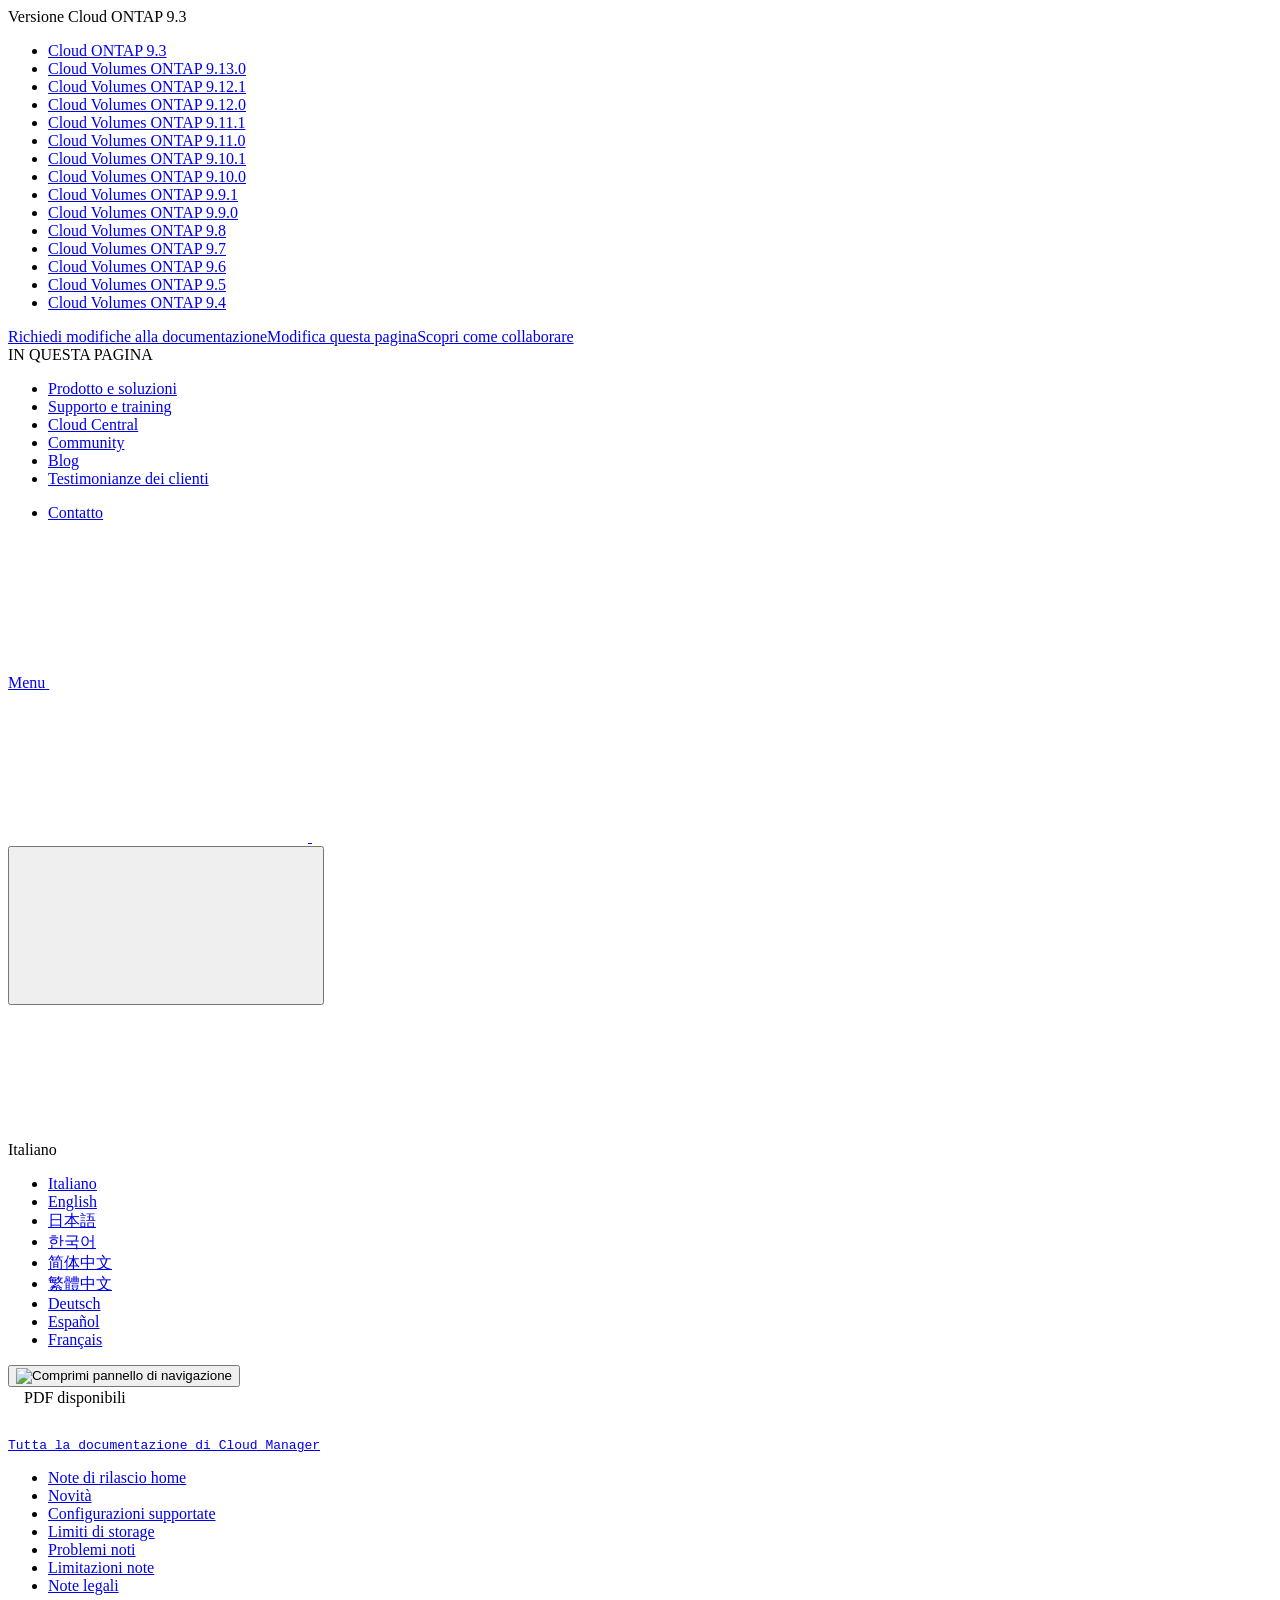
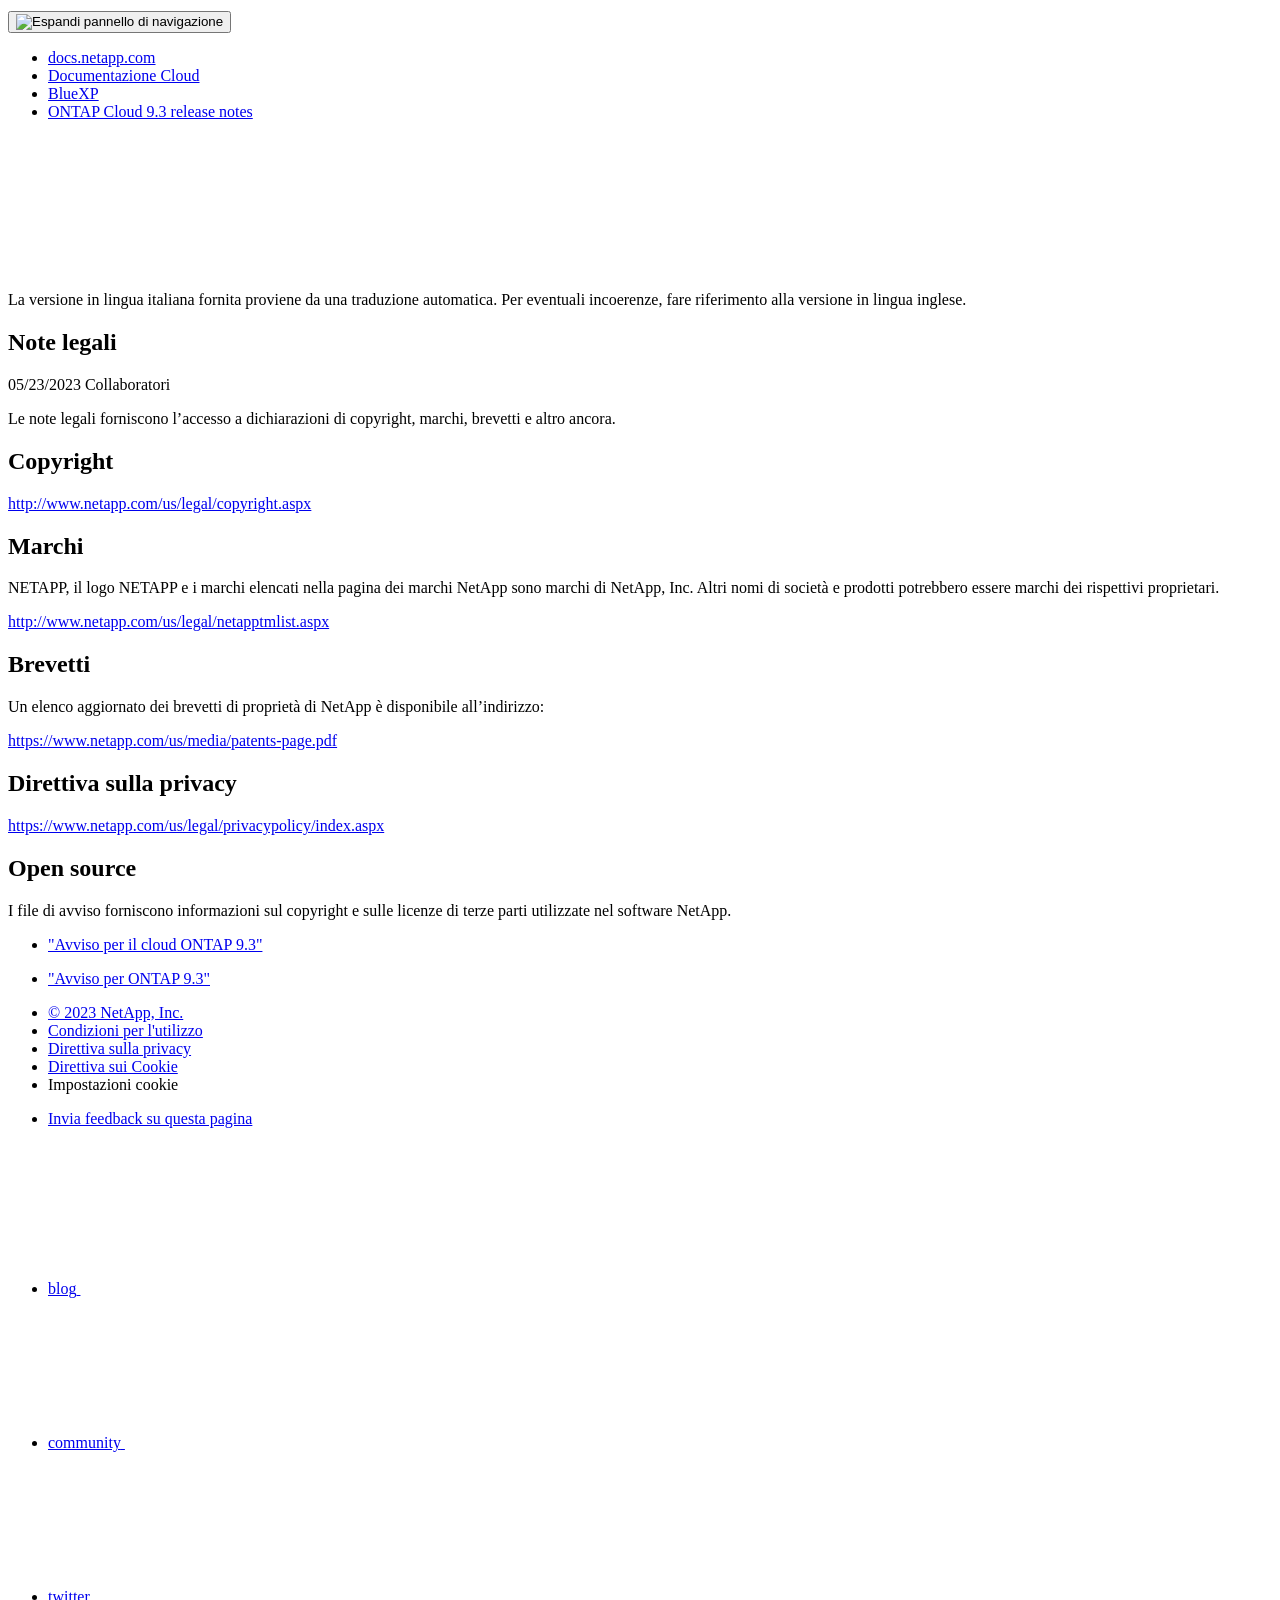
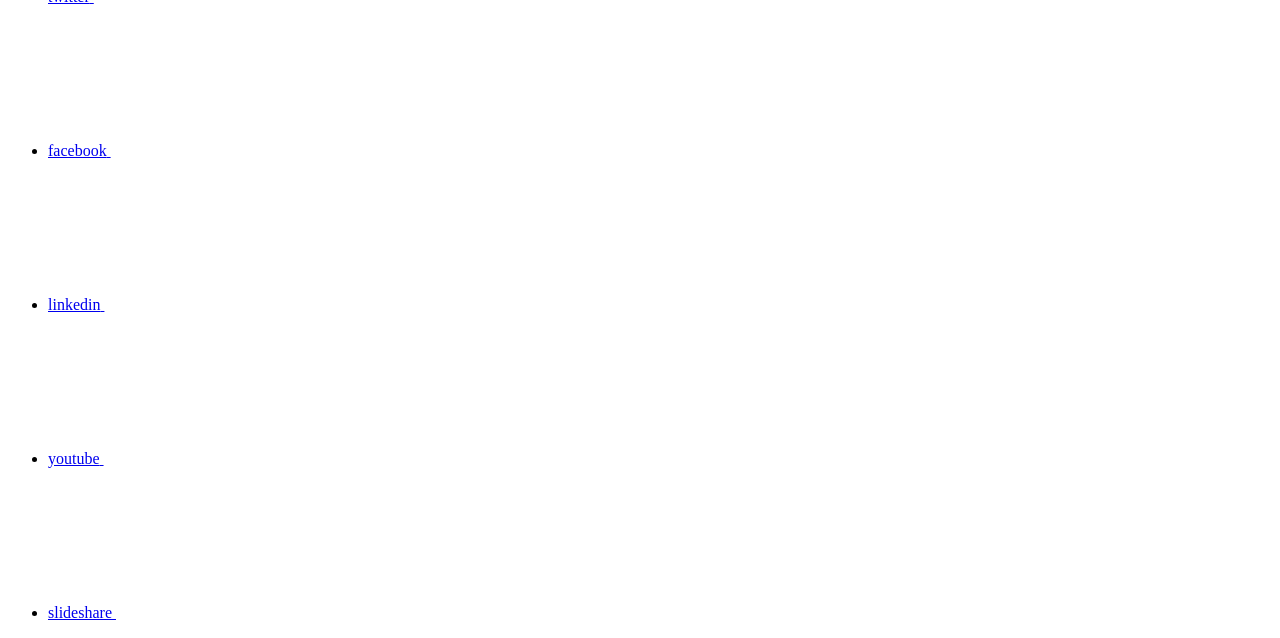
==== legal-notices.html @ 219b4a8a "Deploying to gh-pages from  @ 278ab18e2bf2526069e6a1fc7deebfe2a1d6453e 🚀" ====
<!DOCTYPE html>
<html lang="it">
  <head class="at-element-marker">
  <title>Note legali | NetApp Documentation</title>
  <meta charset="utf-8">
  <meta http-equiv="x-ua-compatible" content="ie=edge,chrome=1">
  <meta http-equiv="language" content="en">
  <meta name="viewport" content="width=device-width, initial-scale=1">
  <meta property="og:title" content="Note legali | NetApp Documentation" />
	<meta property="og:type" content="website" />
	<meta property="og:url" content="https://docs.netapp.com/it-it/cloud-volumes-ontap-93-relnotes/legal-notices.html" />
	<meta property="og:description" content="Le note legali forniscono l"accesso a dichiarazioni di copyright, marchi, brevetti e altro ancora." />
  <meta property="og:image" content="https://docs.netapp.com/it-it/cloud-volumes-ontap-93-relnotes/images/logo-tophat-social.png" />
  <meta property="og:image:alt" content="NetApp Logo" />
  <meta name="format-detection" content="telephone=no">
  <meta http-equiv="Content-Type" content="text/html; charset=utf-8">
  <meta http-equiv="encoding" content="utf-8">
  <meta http-equiv="nss-type" content="Product Documentation"/>
  <meta http-equiv="nss-subtype" content="User Guide"/><meta name="description" content="Le note legali forniscono l"accesso a dichiarazioni di copyright, marchi, brevetti e altro ancora.">
  <meta name="keywords" content=" copyrights, notice, trademarks, patents, privacy, open source"><!-- Icons -->
  <link rel="icon" href="/it-it/cloud-volumes-ontap-93-relnotes/images/favicon.ico" type="image/x-icon">

  <!-- RSS Feed --><link rel="alternate" type="application/rss+xml" title="NetApp Documentation" href="/it-it/cloud-volumes-ontap-93-relnotes/feed.xml"><!-- CSS Definitions: NetApp CSS should be defined after generic css -->

  <!-- Elastic Search -->
  <link rel="stylesheet" href="//cdn.jsdelivr.net/searchkit/0.10.0/theme.css">

  <!-- Combined CSS -->
  <link rel="stylesheet" type="text/css" href="/it-it/cloud-volumes-ontap-93-relnotes/css/netappdocs.css">

  
  <link rel="stylesheet" href="/it-it/cloud-volumes-ontap-93-relnotes/css/landing-page.css" type="text/css">
  <link rel="stylesheet" href="/it-it/cloud-volumes-ontap-93-relnotes/css/tabbed-blocks.css" type="text/css">
  <!-- Canonical url -->
  <link rel="canonical" href="https://docs.netapp.com/it-it/cloud-volumes-ontap-93-relnotes/legal-notices.html" />
  <link rel="alternate" hreflang="x-default" href="https://docs.netapp.com/us-en/cloud-volumes-ontap-93-relnotes/legal-notices.html" />
  <link rel="alternate" hreflang="it" href="https://docs.netapp.com/it-it/cloud-volumes-ontap-93-relnotes/legal-notices.html" />
  <link rel="alternate" hreflang="en" href="https://docs.netapp.com/us-en/cloud-volumes-ontap-93-relnotes/legal-notices.html" />
  <link rel="alternate" hreflang="ja" href="https://docs.netapp.com/ja-jp/cloud-volumes-ontap-93-relnotes/legal-notices.html" />
  <link rel="alternate" hreflang="ko" href="https://docs.netapp.com/ko-kr/cloud-volumes-ontap-93-relnotes/legal-notices.html" />
  <link rel="alternate" hreflang="zh-Hans" href="https://docs.netapp.com/zh-cn/cloud-volumes-ontap-93-relnotes/legal-notices.html" />
  <link rel="alternate" hreflang="zh-Hant" href="https://docs.netapp.com/zh-tw/cloud-volumes-ontap-93-relnotes/legal-notices.html" />
  <link rel="alternate" hreflang="de" href="https://docs.netapp.com/de-de/cloud-volumes-ontap-93-relnotes/legal-notices.html" />
  <link rel="alternate" hreflang="es" href="https://docs.netapp.com/es-es/cloud-volumes-ontap-93-relnotes/legal-notices.html" />
  <link rel="alternate" hreflang="fr" href="https://docs.netapp.com/fr-fr/cloud-volumes-ontap-93-relnotes/legal-notices.html" />
  <link rel='stylesheet' href='/it-it/cloud-volumes-ontap-93-relnotes/css/na-feature.css' type='text/css'><!-- Top level site integrations --><script>
    function addAdobeLaunch(adobeId) {
      var head = document.getElementsByTagName('head')[0];
      var adobe = document.createElement("script");
      adobe.type = "text/plain";
      adobe.className = "optanon-category-C0002";
      adobe.src = "//assets.adobedtm.com/60287eadf1ee/c284da483c83/"+adobeId+".min.js";
      head.appendChild(adobe);
    }

    function addGoogleAnalytics(gtagId) {
      var google = document.createElement("script");
      google.type = "text/plain";
      google.className = "optanon-category-C0002";
      google.src = "https://www.googletagmanager.com/gtag/js?id="+gtagId;
      var head = document.getElementsByTagName('head')[0];
      head.appendChild(google);

      window.dataLayer = window.dataLayer || [];
      function gtag(){dataLayer.push(arguments);}
      gtag('js', new Date());
      gtag('config', gtagId);
    }

    function addConsent(consentId) {
      var head = document.getElementsByTagName('head')[0];
      var onetrustConsent = document.createElement("script");
      onetrustConsent.type = "text/javascript";
      onetrustConsent.src = "https://cdn.cookielaw.org/consent/"+consentId+"/OtAutoBlock.js";
      head.appendChild(onetrustConsent);

      var onetrustScript = document.createElement("script");
      onetrustScript.type = "text/javascript";
      onetrustScript.src = "https://cdn.cookielaw.org/scripttemplates/otSDKStub.js";
      onetrustScript.charset = "UTF-8";
      onetrustScript.dataset.documentLanguage = "true";
      onetrustScript.dataset.domainScript = consentId;
      head.appendChild(onetrustScript);
    }addConsent("72570c5c-fe30-465f-b0e0-b77f7fb4ae34");
    addAdobeLaunch("launch-e9ff3acac59f");
    addGoogleAnalytics("UA-81697994-3");function OptanonWrapper() { }
  </script>
  <script src="https://cdnjs.cloudflare.com/ajax/libs/jquery/2.1.4/jquery.min.js"></script>
  <script src="https://cdnjs.cloudflare.com/ajax/libs/jquery-cookie/1.4.1/jquery.cookie.min.js"></script>

  <!-- Used for Product Family Page Sidebar Visibility --><!-- Used to import Promise for IE. Required for SearchKit -->
  <script src="https://cdnjs.cloudflare.com/ajax/libs/bluebird/3.3.5/bluebird.min.js"></script><script src='/it-it/cloud-volumes-ontap-93-relnotes/js/na-search.js'></script><script src='/it-it/cloud-volumes-ontap-93-relnotes/js/na-pagenav.js'></script><script src='/it-it/cloud-volumes-ontap-93-relnotes/js/na-utility.js'></script>
 <!--  
  <link rel='stylesheet' href='/it-it/cloud-volumes-ontap-93-relnotes/css/prism.css' type='text/css'>
  <link rel='stylesheet' href='/it-it/cloud-volumes-ontap-93-relnotes/css/prism-netapp.css' type='text/css'>
 -->

  <!-- <script src='/it-it/cloud-volumes-ontap-93-relnotes/js/na-utility.js'></script> -->
  <script src='/it-it/cloud-volumes-ontap-93-relnotes/js/clouddocs.js'></script>
  <script src='/it-it/cloud-volumes-ontap-93-relnotes/js/jquery.navgoco.min.js'></script>
  <script src="https://maxcdn.bootstrapcdn.com/bootstrap/3.3.7/js/bootstrap.min.js" integrity="sha384-Tc5IQib027qvyjSMfHjOMaLkfuWVxZxUPnCJA7l2mCWNIpG9mGCD8wGNIcPD7Txa" crossorigin="anonymous"></script>
  <!-- <script src='/it-it/cloud-volumes-ontap-93-relnotes/js/toc.js'></script> -->
  <!-- <script src='/it-it/cloud-volumes-ontap-93-relnotes/js/customscripts.js'></script> --><script>
      $(document).ready(function() {
          
          var collapseOnInit = true;
          

          var navSettings = {
              "caretHtml": '',
              "accordion": collapseOnInit,
              "openClass": 'active', // open
              "save": false, // leave false or nav highlighting doesn't work right
              "cookie": {
                  "name": 'navgoco',
                  "expires": false,
                  "path": '/'
              },
              "slide": {
                  "duration": 400,
                  "easing": 'swing'
              }
          };

          // Initialize navgoco with default options
          $("#mysidebar").navgoco(navSettings);
          

          $("#collapseAll").click(function(e) {
              e.preventDefault();
              $("#mysidebar").navgoco('toggle', false);
          });

          $("#expandAll").click(function(e) {
              e.preventDefault();
              $("#mysidebar").navgoco('toggle', true);
          });

          $(".sidebar-nav-container").on("scroll", function() {
            $.cookie("sidebarScroll", $(".sidebar-nav-container").scrollTop(), {
              path    : "/it-it/cloud-volumes-ontap-93-relnotes"  
            });
          });
          $(function() {
            if ($.cookie("sidebarScroll")) {
              $(".sidebar-nav-container").scrollTop($.cookie("sidebarScroll"));
            }
          });

      });

  </script>
  <script>
      $(document).ready(function() {
          $("#tg-sb-link").click(function() {
              $("#tg-sb-sidebar").toggle();
              $("#tg-sb-content").toggleClass('col-md-9');
              $("#tg-sb-content").toggleClass('col-md-12');
              $("#tg-sb-icon").toggleClass('fa-toggle-on');
              $("#tg-sb-icon").toggleClass('fa-toggle-off');
          });
      });
  </script>
  <script src='/it-it/cloud-volumes-ontap-93-relnotes/js/custom-dropdown.js'></script>
  <script src='/it-it/cloud-volumes-ontap-93-relnotes/js/FileSaver.min.js'></script>
  <script src='/it-it/cloud-volumes-ontap-93-relnotes/js/jszip-utils.min.js'></script>
  <script src='/it-it/cloud-volumes-ontap-93-relnotes/js/jszip.min.js'></script>
  <!-- <script src='/it-it/cloud-volumes-ontap-93-relnotes/js/pdf-ux.js'></script> -->
</head>


  <body class role="document" data-flavor="">
    <div id="page" class="n-off-canvas-menu">
      <div class="n-off-canvas-menu__menu"><!--TODO: Add offcanvas code --></div>
      <div class="n-off-canvas-menu__content-wrap">
        <header class="site-header" id="banner">
  
  <!-- Start Page Toolbar -->
  
  <div class="page-nav-toolbar"><div id="version-dropdown-new" class="custom-dropdown" >
  <div class="custom-dropdown-select unselected" title="Cloud ONTAP 9.3">
    <label>Versione</label>
    <span translate="no" class="notranslate">Cloud ONTAP 9.3</span>
    <img src="/it-it/cloud-volumes-ontap-93-relnotes/images/chevron_up.svg" alt="" class="custom-icon chevrondown invisible" />
    <img src="/it-it/cloud-volumes-ontap-93-relnotes/images/chevron_down.svg" alt="" class="custom-icon chevronup" />
  </div>

  <ul class="custom-dropdown-menu"><li>
      
      <a href="https://docs.netapp.com/it-it/cloud-volumes-ontap-93-relnotes/legal-notices.html" target="_self">
        <span translate="no" class="notranslate"><span>Cloud ONTAP</span><span class="version"> 9.3</span></span>
      </a>
                     
    </li>
    <li>
      
      <a href="https://docs.netapp.com/it-it/cloud-volumes-ontap-relnotes/legal-notices.html" target="_self">
        <span translate="no" class="notranslate"><span>Cloud Volumes ONTAP</span><span class="version"> 9.13.0</span></span>
      </a>
                     
    </li>
    <li>
      
      <a href="https://docs.netapp.com/it-it/cloud-volumes-ontap-9121-relnotes/legal-notices.html" target="_self">
        <span translate="no" class="notranslate"><span>Cloud Volumes ONTAP</span><span class="version"> 9.12.1</span></span>
      </a>
                     
    </li>
    <li>
      
      <a href="https://docs.netapp.com/it-it/cloud-volumes-ontap-9120-relnotes/legal-notices.html" target="_self">
        <span translate="no" class="notranslate"><span>Cloud Volumes ONTAP</span><span class="version"> 9.12.0</span></span>
      </a>
                     
    </li>
    <li>
      
      <a href="https://docs.netapp.com/it-it/cloud-volumes-ontap-9111-relnotes/legal-notices.html" target="_self">
        <span translate="no" class="notranslate"><span>Cloud Volumes ONTAP</span><span class="version"> 9.11.1</span></span>
      </a>
                     
    </li>
    <li>
      
      <a href="https://docs.netapp.com/it-it/cloud-volumes-ontap-9110-relnotes/legal-notices.html" target="_self">
        <span translate="no" class="notranslate"><span>Cloud Volumes ONTAP</span><span class="version"> 9.11.0</span></span>
      </a>
                     
    </li>
    <li>
      
      <a href="https://docs.netapp.com/it-it/cloud-volumes-ontap-9101-relnotes/legal-notices.html" target="_self">
        <span translate="no" class="notranslate"><span>Cloud Volumes ONTAP</span><span class="version"> 9.10.1</span></span>
      </a>
                     
    </li>
    <li>
      
      <a href="https://docs.netapp.com/it-it/cloud-volumes-ontap-9100-relnotes/legal-notices.html" target="_self">
        <span translate="no" class="notranslate"><span>Cloud Volumes ONTAP</span><span class="version"> 9.10.0</span></span>
      </a>
                     
    </li>
    <li>
      
      <a href="https://docs.netapp.com/it-it/cloud-volumes-ontap-991-relnotes/legal-notices.html" target="_self">
        <span translate="no" class="notranslate"><span>Cloud Volumes ONTAP</span><span class="version"> 9.9.1</span></span>
      </a>
                     
    </li>
    <li>
      
      <a href="https://docs.netapp.com/it-it/cloud-volumes-ontap-990-relnotes/legal-notices.html" target="_self">
        <span translate="no" class="notranslate"><span>Cloud Volumes ONTAP</span><span class="version"> 9.9.0</span></span>
      </a>
                     
    </li>
    <li>
      
      <a href="https://docs.netapp.com/it-it/cloud-volumes-ontap-98-relnotes/legal-notices.html" target="_self">
        <span translate="no" class="notranslate"><span>Cloud Volumes ONTAP</span><span class="version"> 9.8</span></span>
      </a>
                     
    </li>
    <li>
      
      <a href="https://docs.netapp.com/it-it/cloud-volumes-ontap-97-relnotes/legal-notices.html" target="_self">
        <span translate="no" class="notranslate"><span>Cloud Volumes ONTAP</span><span class="version"> 9.7</span></span>
      </a>
                     
    </li>
    <li>
      
      <a href="https://docs.netapp.com/it-it/cloud-volumes-ontap-96-relnotes/legal-notices.html" target="_self">
        <span translate="no" class="notranslate"><span>Cloud Volumes ONTAP</span><span class="version"> 9.6</span></span>
      </a>
                     
    </li>
    <li>
      
      <a href="https://docs.netapp.com/it-it/cloud-volumes-ontap-95-relnotes/legal-notices.html" target="_self">
        <span translate="no" class="notranslate"><span>Cloud Volumes ONTAP</span><span class="version"> 9.5</span></span>
      </a>
                     
    </li>
    <li>
      
      <a href="https://docs.netapp.com/it-it/cloud-volumes-ontap-94-relnotes/legal-notices.html" target="_self">
        <span translate="no" class="notranslate"><span>Cloud Volumes ONTAP</span><span class="version"> 9.4</span></span>
      </a>
                     
    </li>
    
  </ul>
</div><div class="page-nav-contribute"><a target="_blank" href="https://github.com/NetAppDocs/cloud-volumes-ontap-93-relnotes.it-it/issues/new?template=new-from-page.yml&page-url=https://docs.netapp.com/it-it/cloud-volumes-ontap-93-relnotes/legal-notices.html&page-title=Note legali" class="page-nav-contribute-link" role="button"><img src="/it-it/cloud-volumes-ontap-93-relnotes/images/discuss-sm.svg" alt="" class="github-icon" />Richiedi modifiche alla documentazione</a><a target="_blank" href="https://github.com/NetAppDocs/cloud-volumes-ontap-93-relnotes/blob/main/legal-notices.adoc" class="page-nav-contribute-link" role="button"><img src="/it-it/cloud-volumes-ontap-93-relnotes/images/edit-sm.svg" alt="" class="github-icon" />Modifica questa pagina</a><a target="_blank" href="https://docs.netapp.com/us-en/contribute/" class="page-nav-contribute-link"  ><img src="/it-it/cloud-volumes-ontap-93-relnotes/images/article-sm.svg" alt="" class="github-icon" />Scopri come collaborare</a></div>
    <div class="page-nav-container">
      <nav class="page-nav-fixed">
        <div class="page-nav-title">IN QUESTA PAGINA</div>
        <div class="page-nav-links">
          <ul class="page-nav-inner" id="page-menu"></ul>
        </div>
      </nav>
    </div>
  </div>
  
  
  <!-- Start top_hat -->
  <div class="n-top-hat">
    <div class="n-container">
      <div class="n-top-hat__cross-property-nav">
        <ul class="n-top-hat__list">
          <li class="n-top-hat__list-item">
            <a href="https://www.netapp.com/products-a-z/" class="n-top-hat__link">Prodotto e soluzioni</a>
          </li>
          <li class="n-top-hat__list-item">
            <a href="https://www.netapp.com/support-and-training/netapp-university/" class="n-top-hat__link">Supporto e training</a>
          </li>
          <li class="n-top-hat__list-item">
            <a href="https://cloud.netapp.com" class="n-top-hat__link">Cloud Central</a>
          </li>
          <li class="n-top-hat__list-item">
            <a href="https://community.netapp.com/" class="n-top-hat__link">Community</a>
          </li>
          <li class="n-top-hat__list-item">
            <a href="https://blog.netapp.com/" class="n-top-hat__link">Blog</a>
          </li>
          <li class="n-top-hat__list-item">
            <a href="https://customers.netapp.com/en/" class="n-top-hat__link">Testimonianze dei clienti</a>
          </li>
        </ul>
      </div>
      <div class="n-top-hat__utils">
        <ul class="n-top-hat__list">
          <li class="n-top-hat__list-item">
            <a href="https://www.netapp.com/company/contact-us/" target="_self" class="n-top-hat__link" data-ntap-ui="contact-us">Contatto</a>
          </li>
        </ul>
      </div>
    </div>
  </div>
  <!-- End top_hat -->

  <!-- Start property bar -->
  <style>
    .n-property-navigation-bar__menus--desktop-experience .n-menu--mega__default-content__heading span {
    color: #34B0FF;
    }
  </style>
  <div class="n-property-bar " data-ntap-ui="sticky-nav">
    <div class="n-property-bar__inner-wrap">
      <div class="n-property-bar__menu-toggle">
        <a href="#" class="n-property-bar__menu-toggle-link">
          <span class="n-property-bar__menu-toggle-text">Menu</span>
          <svg class="n-icon-bars n-property-bar__menu-toggle-icon" aria-labelledby="title">
            <title>bars</title>
            <use xlink:href="/it-it/cloud-volumes-ontap-93-relnotes/images/sprite.svg#bars"></use>
          </svg>
        </a>
      </div>
      <div class="n-property-bar__property-mark ">
        <a href="https://www.netapp.com" class="n-property-bar__property-link">
          <div class="n-property-bar__logo">
            <svg class="n-icon-netapp-mark n-icon-netapp-mark n-property-bar__netapp-mark-icon" aria-labelledby="title">
              <title>netapp-mark</title>
              <use xlink:href="/it-it/cloud-volumes-ontap-93-relnotes/images/sprite.svg#netapp-mark"></use>
            </svg>
            <svg class="n-icon-netapp-logo n-property-bar__logo-svg" aria-labelledby="title">
              <title>netapp-logo</title>
              <use xlink:href="/it-it/cloud-volumes-ontap-93-relnotes/images/sprite.svg#netapp-logo"></use>
            </svg>
          </div>
        </a>
      </div>

      
      
      
      <div class="search-property-bar">
        <div id="search-demo-container" class="searchbox n-property-bar__search">
          <div id="react-search" 
          data-search-html="/it-it/cloud-volumes-ontap-93-relnotes/search.html"
          data-type="widget" 
          data-placeholder="Esplora la documentazione"
          data-no-results-found="Nessun risultato per {query}"
          data-did-you-mean="Cerca {suggestion}."
          data-no-results-found-did-you-mean="Nessun risultato per {query}. Intendi {suggestion}?"
          data-results-found="{hitCount} risultati trovati"
          data-error-message="Si è verificato un problema durante il recupero dei risultati. Riprova."
          data-error-reset="Reimposta ricerca"
          data-sk-es-pf-indexes=""
          data-flavor=""></div>
          <button class="n-property-bar__search-toggle-button" type="button">
            <svg class="n-icon-search n-property-bar__search-toggle-button-icon" aria-labelledby="title">
              <title>search</title>
              <use xmlns:xlink="http://www.w3.org/1999/xlink" xlink:href="/it-it/cloud-volumes-ontap-93-relnotes/images/sprite.svg#search"></use>
            </svg>
          </button>
        </div>
      </div>
      
    </div>
  </div>
  <div class="n-property-bar__toolbar">
    <!-- Start Language Selector --><div id="language-dropdown" class="custom-dropdown custom-dropdown-lang">
      <div class="custom-dropdown-select custom-dropdown-select-lang">
      <span class="lang-name">Italiano</span>
          <svg class="n-globe__icon" aria-labelledby="title">
            <title>globe</title>
            <use xmlns:xlink="http://www.w3.org/1999/xlink" xlink:href="/it-it/cloud-volumes-ontap-93-relnotes/images/sprite.svg#globe"></use>
          </svg>
        </button>
      </div>

      <ul class="custom-dropdown-menu"><li>
          <a href="https://docs.netapp.com/it-it/cloud-volumes-ontap-93-relnotes/legal-notices.html" target="_self"><span translate="no" class="notranslate">Italiano</span></a>
        </li><li>
          <a href="https://docs.netapp.com/us-en/cloud-volumes-ontap-93-relnotes/legal-notices.html" target="_self"><span translate="no" class="notranslate">English</span></a>
        </li><li>
          <a href="https://docs.netapp.com/ja-jp/cloud-volumes-ontap-93-relnotes/legal-notices.html" target="_self"><span translate="no" class="notranslate">日本語</span></a>
        </li><li>
          <a href="https://docs.netapp.com/ko-kr/cloud-volumes-ontap-93-relnotes/legal-notices.html" target="_self"><span translate="no" class="notranslate">한국어</span></a>
        </li><li>
          <a href="https://docs.netapp.com/zh-cn/cloud-volumes-ontap-93-relnotes/legal-notices.html" target="_self"><span translate="no" class="notranslate">简体中文</span></a>
        </li><li>
          <a href="https://docs.netapp.com/zh-tw/cloud-volumes-ontap-93-relnotes/legal-notices.html" target="_self"><span translate="no" class="notranslate">繁體中文</span></a>
        </li><li>
          <a href="https://docs.netapp.com/de-de/cloud-volumes-ontap-93-relnotes/legal-notices.html" target="_self"><span translate="no" class="notranslate">Deutsch</span></a>
        </li><li>
          <a href="https://docs.netapp.com/es-es/cloud-volumes-ontap-93-relnotes/legal-notices.html" target="_self"><span translate="no" class="notranslate">Español</span></a>
        </li><li>
          <a href="https://docs.netapp.com/fr-fr/cloud-volumes-ontap-93-relnotes/legal-notices.html" target="_self"><span translate="no" class="notranslate">Français</span></a>
        </li></ul>
    </div>
    <!-- End Language Selector -->

    <div class="n-property-bar__cta"></div>
  </div>
  <!-- End property bar -->
</header>


        <main id="n-main-content" class="n-main-content">
          <!-- Start Documentation Content -->
<div class="ie-main">
  <!-- Sidebar Column -->
  
  <div class="col-md-3" id="sidebar-height">
      <button id="btn-sidebar-collapse" onclick="hideSidebar()"><img src="/it-it/cloud-volumes-ontap-93-relnotes/images/collapse.png" alt="Comprimi pannello di navigazione"></button>
      <div class="n-pdf-header">
  <a id="toggleButtonPdf" class="n-pdf-button" type="button">
    <img src="/it-it/cloud-volumes-ontap-93-relnotes/images/pdf.png" alt="" width="16" height="16"/>PDF disponibili<span>
    </span>
  </a>
</div>
<div class="n-pdf-body-container">
  <ul id="toggleContainerPdf" class="n-pdf-body" style="display:none;"><li class="pdf-ux-container">
        
        
        
        <a target="_blank" href="/it-it/cloud-volumes-ontap-93-relnotes/pdfs/fullsite-sidebar/Note_sulla_versione_di_ONTAP_Cloud_9_3.pdf" >
          <img src="/it-it/cloud-volumes-ontap-93-relnotes/images/pdf.png" alt="" width="16" height="16"/>PDF del sito di questa documentazione</a>












    <ul class="subfolders" id="pdf-remove" style="display:none;"><li class="active"></li></ul>
  

</li></ul>
  <div class="zip-pdf-link-container" style="display: none;">   
    <a href="#" id="zipPdf">
      <img src="/it-it/cloud-volumes-ontap-93-relnotes/images/pdf-zip.png" alt="" width="16" height="16"/>
      <pre>Raccolta di documenti PDF separati<span class="zip-size"></span></pre>
    </a><div id="zip-link-popup" class="hide">
    <div class="inner-modal">
        <div class="downloading-progress">
            <div class="spinner"></div>
            <h1>Creating your file...</h1>
            <div>This may take a few minutes. Thanks for your patience.</div>
            <button class="cancel-download-btn" type="button">Cancel</button>
        </div>
        <div class="download-complete hide">
            <div class="done-icon">
                <svg xmlns="http://www.w3.org/2000/svg" width="24" height="24" viewBox="0 0 24 24"><path d="M20.285 2l-11.285 11.567-5.286-5.011-3.714 3.716 9 8.728 15-15.285z"/></svg>
            </div>
            <div>Your file is ready</div>
            <button class="cancel-download-btn" type="button">OK</button>
        </div>
    </div>
</div>
<script>
    $(".cancel-download-btn").click(function(){
        $("#zip-link-popup").addClass("hide");
        $("#zip-link-popup .downloading-progress").removeClass("hide");
        $("#zip-link-popup .download-complete").addClass("hide");
    });
</script></div>
</div>
<script>
  $("#toggleContainerPdf li.active:last-child").parents('ul.subfolders').toggle('display');
  $("#toggleButtonPdf").click(function () {
    $("#toggleContainerPdf").toggle('display');
    $(".n-pdf-body-container .zip-pdf-link-container").toggle('display');
  });
</script><div class="prod-nav" id="product-nav">
  <a target="_self" class="prod-fam-nav" href="https://docs.netapp.com/it-it/cloud-manager-family/"><img src="/it-it/cloud-volumes-ontap-93-relnotes/images/left_arrow.png" alt=""><pre>Tutta la documentazione di Cloud Manager</pre></a>
</div><div class="sidebar-nav-container" id="mysidebardiv">
  <ul id="mysidebar" class="nav"><li 
      data-pdf-exists="true" 
      data-pdf-filename="Note di rilascio home"
      data-li-level="1#" 
      class=" "
    ><a class="na-navbar-padding" href="/it-it/cloud-volumes-ontap-93-relnotes/index.html">
        Note di rilascio home
      </a></li><li 
      data-pdf-exists="true" 
      data-pdf-filename="Novità"
      data-li-level="1#" 
      class=" "
    ><a class="na-navbar-padding" href="/it-it/cloud-volumes-ontap-93-relnotes/reference-new.html">
        Novità
      </a></li><li 
      data-pdf-exists="true" 
      data-pdf-filename="Configurazioni supportate"
      data-li-level="1#" 
      class=" "
    ><a class="na-navbar-padding" href="/it-it/cloud-volumes-ontap-93-relnotes/reference-supported-configs.html">
        Configurazioni supportate
      </a></li><li 
      data-pdf-exists="true" 
      data-pdf-filename="Limiti di storage"
      data-li-level="1#" 
      class=" "
    ><a class="na-navbar-padding" href="/it-it/cloud-volumes-ontap-93-relnotes/reference-storage-limits.html">
        Limiti di storage
      </a></li><li 
      data-pdf-exists="true" 
      data-pdf-filename="Problemi noti"
      data-li-level="1#" 
      class=" "
    ><a class="na-navbar-padding" href="/it-it/cloud-volumes-ontap-93-relnotes/reference-issues.html">
        Problemi noti
      </a></li><li 
      data-pdf-exists="true" 
      data-pdf-filename="Limitazioni note"
      data-li-level="1#" 
      class=" "
    ><a class="na-navbar-padding" href="/it-it/cloud-volumes-ontap-93-relnotes/reference-limitations.html">
        Limitazioni note
      </a></li><li 
      data-pdf-exists="true" 
      data-pdf-filename="Note legali"
      data-li-level="1#" 
      class="  active "
    ><a class="na-navbar-padding" href="/it-it/cloud-volumes-ontap-93-relnotes/legal-notices.html">
        Note legali
      </a></li></ul>
</div>
<script>
  window.onscroll = () => {
    const value = -40 - (document.body.scrollHeight - (window.innerHeight + document.scrollingElement.scrollTop));
    
    document.getElementById("sidebar-height").style.bottom = Math.max(0,value) + "px";
};
</script>
<!-- this highlights the active parent class in the navgoco sidebar. this is critical so that the parent expands when you're viewing a page. This must appear below the sidebar code above. Otherwise, if placed inside customscripts.js, the script runs before the sidebar code runs and the class never gets inserted.-->
<script>$("li.active").parents('li').toggleClass("active");</script>
<script>$("#mysidebar li.active").parents('ul').css("display","block");</script>


  </div>
  

  <div class="ie-content-pane n-doc__component-detail-content n-doc__component-detail-content--show-code">
    <!-- Begin of page container --><article class="page-content" id="main">
      <div class="ie-utility">
  <button id="btn-sidebar-expand" onclick="showSidebar()"><img src="/it-it/cloud-volumes-ontap-93-relnotes/images/expand.png" alt="Espandi pannello di navigazione"></button>
  <div class="ie-menu">
    <div class="n-breadcrumb">
      <ul class="n-breadcrumb__list">
        <li class="n-breadcrumb__list-item">
          <a href="https://docs.netapp.com">docs.netapp.com</a>
        </li>
        
        <li class="n-breadcrumb__list-item">
          <a href="https://docs.netapp.com/us-en/cloud/">Documentazione Cloud</a>
        </li>
        

        
        <li class="n-breadcrumb__list-item">
          <a href="https://docs.netapp.com/it-it/cloud-manager-family/">BlueXP</a>
        </li>
        

        <li class="n-breadcrumb__list-item">
          <a href="/it-it/cloud-volumes-ontap-93-relnotes/">ONTAP&nbsp;Cloud&nbsp;9.3&nbsp;release&nbsp;notes</a>
        </li>

      </ul>
    </div>
    <div style="clear: both"></div><!-- Main needs to have height -->
  </div>
</div>

      <div class="ie-nmt-disclaimer">
  <span>
    <div class="ie-nmt-disclaimer-container">
      <div class="ie-nmt-disclaimer-icon">
        <svg class="luci-icon" aria-hidden="true">
          <use xlink:href="/it-it/cloud-volumes-ontap-93-relnotes/images/sprite.svg#circle-info">
        </svg>
      </div>
      <div class="ie-nmt-disclaimer-content">
        <span> La versione in lingua italiana fornita proviene da una traduzione automatica. Per eventuali incoerenze, fare riferimento alla versione in lingua inglese. </span>
      </div>
      <div style="clear:both;"></div>
    </div>
  </span>
</div><div class="n-doc__component-detail-heading-wrap">
  <h1 class="n-doc__component-detail-heading">Note legali</h1>
</div>


<p class="page-details">
  
    
    <time datetime="2023-05-23 21:42:34 +0000">05/23/2023</time>
    
  

<span>Collaboratori
</span>


</p>

<div id="preamble">
<div class="sectionbody">
<div class="paragraph lead">
<p>Le note legali forniscono l&#8217;accesso a dichiarazioni di copyright, marchi, brevetti e altro ancora.</p>
</div>
</div>
</div>
<div class="sect1">
<h2 id="copyright">Copyright</h2>
<div class="sectionbody">
<div class="paragraph">
<p><a href="http://www.netapp.com/us/legal/copyright.aspx" class="bare">http://www.netapp.com/us/legal/copyright.aspx</a></p>
</div>
</div>
</div>
<div class="sect1">
<h2 id="marchi">Marchi</h2>
<div class="sectionbody">
<div class="paragraph">
<p>NETAPP, il logo NETAPP e i marchi elencati nella pagina dei marchi NetApp sono marchi di NetApp, Inc. Altri nomi di società e prodotti potrebbero essere marchi dei rispettivi proprietari.</p>
</div>
<div class="paragraph">
<p><a href="http://www.netapp.com/us/legal/netapptmlist.aspx" class="bare">http://www.netapp.com/us/legal/netapptmlist.aspx</a></p>
</div>
</div>
</div>
<div class="sect1">
<h2 id="brevetti">Brevetti</h2>
<div class="sectionbody">
<div class="paragraph">
<p>Un elenco aggiornato dei brevetti di proprietà di NetApp è disponibile all&#8217;indirizzo:</p>
</div>
<div class="paragraph">
<p><a href="https://www.netapp.com/us/media/patents-page.pdf" class="bare">https://www.netapp.com/us/media/patents-page.pdf</a></p>
</div>
</div>
</div>
<div class="sect1">
<h2 id="direttiva-sulla-privacy">Direttiva sulla privacy</h2>
<div class="sectionbody">
<div class="paragraph">
<p><a href="https://www.netapp.com/us/legal/privacypolicy/index.aspx" class="bare">https://www.netapp.com/us/legal/privacypolicy/index.aspx</a></p>
</div>
</div>
</div>
<div class="sect1">
<h2 id="open-source">Open source</h2>
<div class="sectionbody">
<div class="paragraph">
<p>I file di avviso forniscono informazioni sul copyright e sulle licenze di terze parti utilizzate nel software NetApp.</p>
</div>
<div class="ulist">
<ul>
<li>
<p><a href="https://library.netapp.com/ecm/ecm_download_file/ECMLP2589386" target="_blank" rel="noopener">"Avviso per il cloud ONTAP 9.3"</a></p>
</li>
<li>
<p><a href="https://library.netapp.com/ecm/ecm_download_file/ECMLP2702054" target="_blank" rel="noopener">"Avviso per ONTAP 9.3"</a></p>
</li>
</ul>
</div>
</div>
</div>

    </article>
    <!-- Page Container -->
  </div>

  <div style="clear: both"></div><!-- Main needs to have height --></div>

        </main>

        <footer class="n-footer">
  <div class="n-footer__bottom">
    <div class="n-container">
      <div class="n-footer__bottom-left">
        <div class="n-footer__copyright">
          <ul class="n-footer__copyright-list">
            <li class="n-footer__copyright-link">
              <a href="https://www.netapp.com/company/legal/copyright/">© 2023 NetApp, Inc.</a>
            </li>
            <li class="n-footer__copyright-link">
              <a href="https://www.netapp.com/company/legal/terms-of-use/">Condizioni per l'utilizzo</a>
            </li>
            <li class="n-footer__copyright-link">
              <a href="https://www.netapp.com/company/legal/privacy-policy/">Direttiva sulla privacy</a>
            </li>
            <li class="n-footer__copyright-link">
              <a href="https://www.netapp.com/company/legal/cookie-policy/">Direttiva sui Cookie</a>
            </li>
            <li class="n-footer__copyright-link">
              <a class="ot-sdk-show-settings">Impostazioni cookie</a>
            </li>
          </ul>
        </div>
      </div>
      <div class="n-footer__bottom-right">
        <div class="n-footer__copyright">
          <ul class="n-footer__copyright-list">
            <li class="n-footer__copyright-link">
              <a target="_self" href="javascript:netapp_mailto()">Invia feedback su questa pagina</a>
            </li>
          </ul>
        </div>
        <div class="n-footer__social-links">
          <ul class="n-footer__social-link-list">
            <li class="n-footer__social-link-list-item">
              <a class="n-footer__social-link" data-ntap-social="follow-blog" href="https://blog.netapp.com"
                target="_blank" title="blog" alt="blog">
                <span class="n-footer__social-link-text">blog</span>
                <svg class="n-icon-blog n-footer__social-link-icon" aria-labelledby="title">
                  <title>blog@</title>
                  <use xmlns:xlink="http://www.w3.org/1999/xlink"
                    xlink:href="/it-it/cloud-volumes-ontap-93-relnotes/images/sprite.svg#blog"></use>
                </svg>
              </a>
            </li>
            <li class="n-footer__social-link-list-item">
              <a class="n-footer__social-link" data-ntap-social="follow-community" href="https://community.netapp.com/"
                target="_blank" title="community" alt="community">
                <span class="n-footer__social-link-text">community</span>
                <svg class="n-icon-community n-footer__social-link-icon" aria-labelledby="title">
                  <title>community@</title>
                  <use xmlns:xlink="http://www.w3.org/1999/xlink"
                    xlink:href="/it-it/cloud-volumes-ontap-93-relnotes/images/sprite.svg#comments"></use>
                </svg>
              </a>
            </li>
            <li class="n-footer__social-link-list-item">
              <a class="n-footer__social-link" data-ntap-social="follow-twitter" href="https://twitter.com/netapp"
                target="_blank" title="twitter" alt="twitter">
                <span class="n-footer__social-link-text">twitter</span>
                <svg class="n-icon-twitter n-footer__social-link-icon" aria-labelledby="title">
                  <title>twitter@</title>
                  <use xmlns:xlink="http://www.w3.org/1999/xlink"
                    xlink:href="/it-it/cloud-volumes-ontap-93-relnotes/images/sprite.svg#twitter"></use>
                </svg>
              </a>
            </li>
            <li class="n-footer__social-link-list-item">
              <a class="n-footer__social-link" data-ntap-social="follow-facebook" href="https://www.facebook.com/NetApp"
                target="_blank" title="facebook" alt="facebook">
                <span class="n-footer__social-link-text">facebook</span>
                <svg class="n-icon-facebook n-footer__social-link-icon" aria-labelledby="title">
                  <title>facebook@</title>
                  <use xmlns:xlink="http://www.w3.org/1999/xlink"
                    xlink:href="/it-it/cloud-volumes-ontap-93-relnotes/images/sprite.svg#facebook"></use>
                </svg>
              </a>
            </li>
            <li class="n-footer__social-link-list-item">
              <a class="n-footer__social-link" data-ntap-social="follow-linkedin"
                href="https://www.linkedin.com/company/netapp" target="_blank" title="linkedin" alt="linkedin">
                <span class="n-footer__social-link-text">linkedin</span>
                <svg class="n-icon-linkedin n-footer__social-link-icon" aria-labelledby="title">
                  <title>linkedin@</title>
                  <use xmlns:xlink="http://www.w3.org/1999/xlink"
                    xlink:href="/it-it/cloud-volumes-ontap-93-relnotes/images/sprite.svg#linkedin"></use>
                </svg>
              </a>
            </li>
            <li class="n-footer__social-link-list-item">
              <a class="n-footer__social-link" data-ntap-social="follow-youtube"
                href="https://www.youtube.com/user/NetAppTV" target="_blank" title="youtube" alt="youtube">
                <span class="n-footer__social-link-text">youtube</span>
                <svg class="n-icon-youtube n-footer__social-link-icon" aria-labelledby="title">
                  <title>youtube@</title>
                  <use xmlns:xlink="http://www.w3.org/1999/xlink"
                    xlink:href="/it-it/cloud-volumes-ontap-93-relnotes/images/sprite.svg#youtube"></use>
                </svg>
              </a>
            </li>
            <li class="n-footer__social-link-list-item">
              <a class="n-footer__social-link" data-ntap-social="follow-slideshare"
                href="https://www.slideshare.net/NetApp" target="_blank" title="slideshare" alt="slideshare">
                <span class="n-footer__social-link-text">slideshare</span>
                <svg class="n-icon-slideshare n-footer__social-link-icon" aria-labelledby="title">
                  <title>slideshare@</title>
                  <use xmlns:xlink="http://www.w3.org/1999/xlink"
                    xlink:href="/it-it/cloud-volumes-ontap-93-relnotes/images/sprite.svg#slideshare"></use>
                </svg>
              </a>
            </li>
          </ul>
        </div>
      </div>
    </div>
  </div>
</footer>

      </div><!-- Elasticsearch JS -->
      <script type="text/javascript" src='/it-it/cloud-volumes-ontap-93-relnotes/js/bundle.js'></script>

      <!-- Syntax Highlighting -->
      <script type="text/javascript" src='/it-it/cloud-volumes-ontap-93-relnotes/js/prism.js'></script>
      <script type="text/javascript" src='/it-it/cloud-volumes-ontap-93-relnotes/js/prism-curl.js'></script>
    </div>
    <script>
      document.body.offsetWidth=1903;
      cookieLaw = {}
      cookieLaw.euCountry = "US";
      cookieLaw.invoke = function(){return false;}
    </script>
    <script src='/it-it/cloud-volumes-ontap-93-relnotes/js/tabbed-blocks.js'></script>
    <script src='/it-it/cloud-volumes-ontap-93-relnotes/js/sidebar.js'></script>
  </body></html>
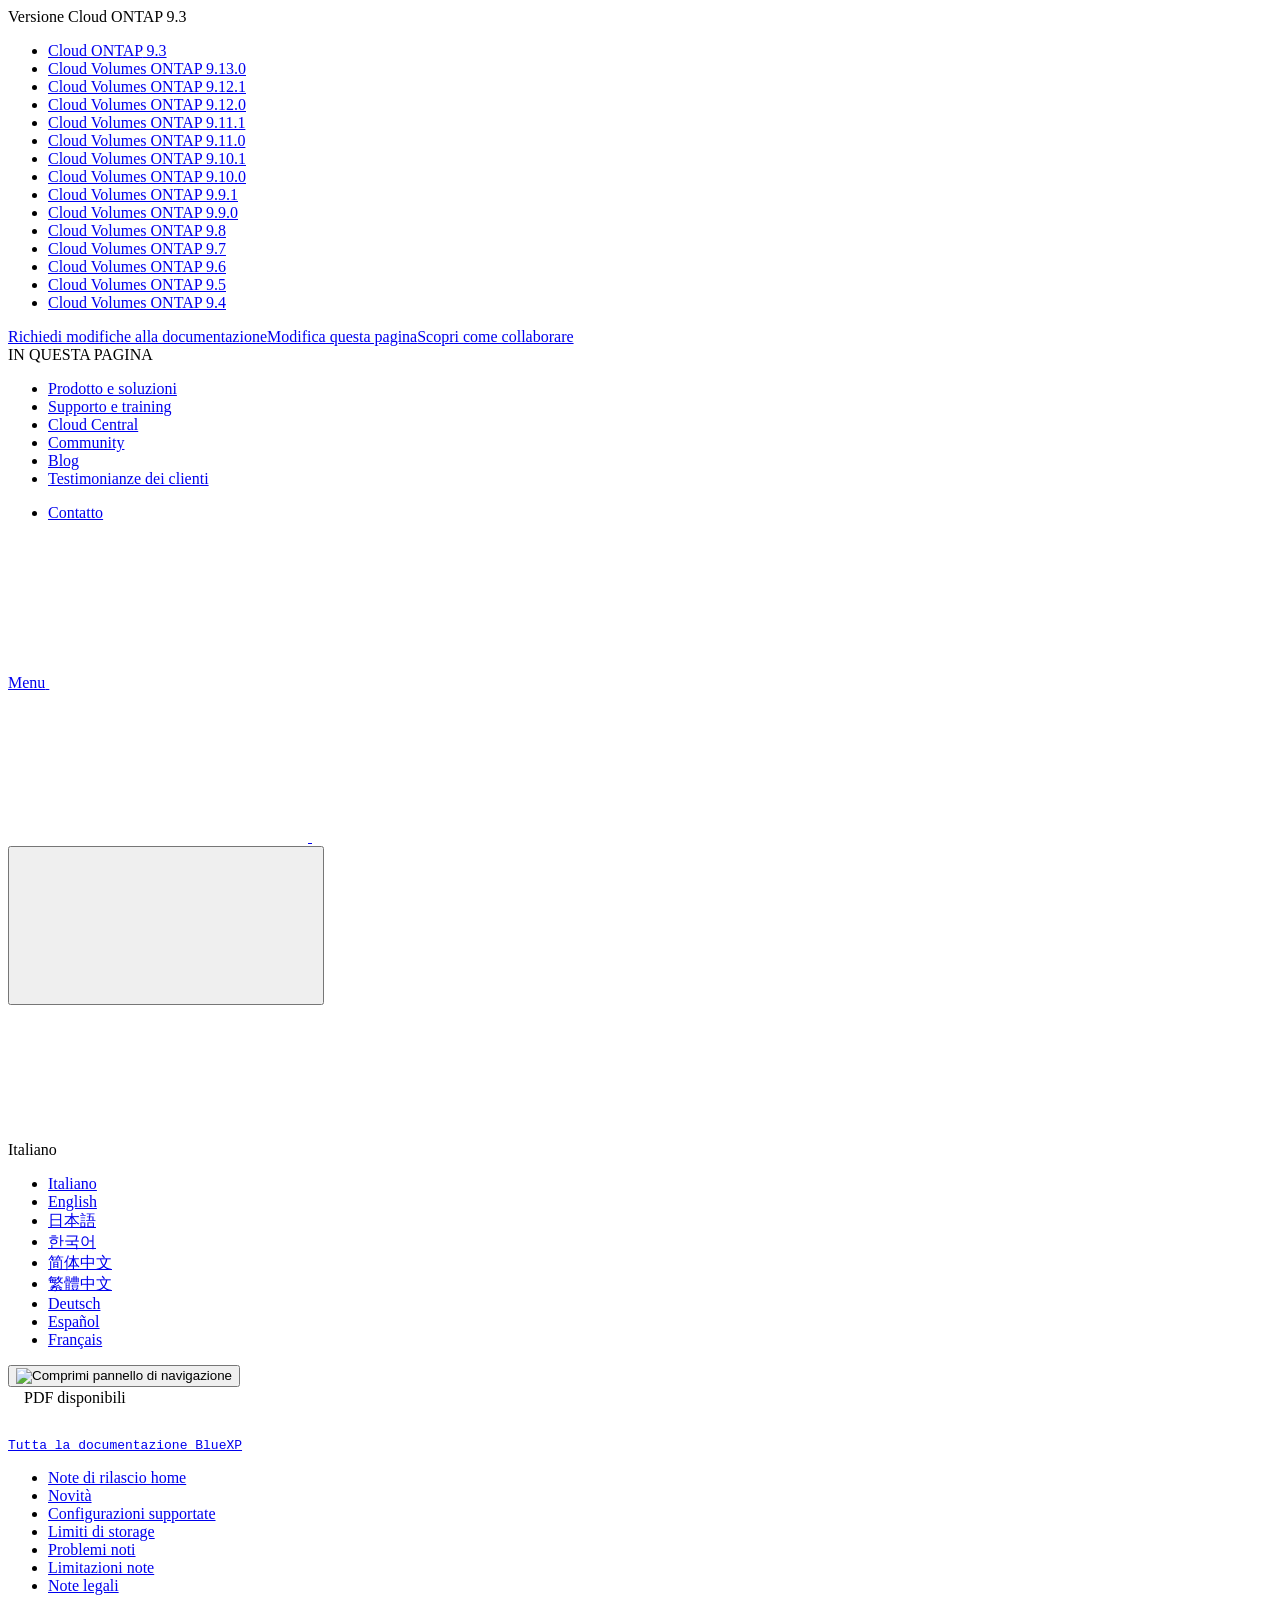
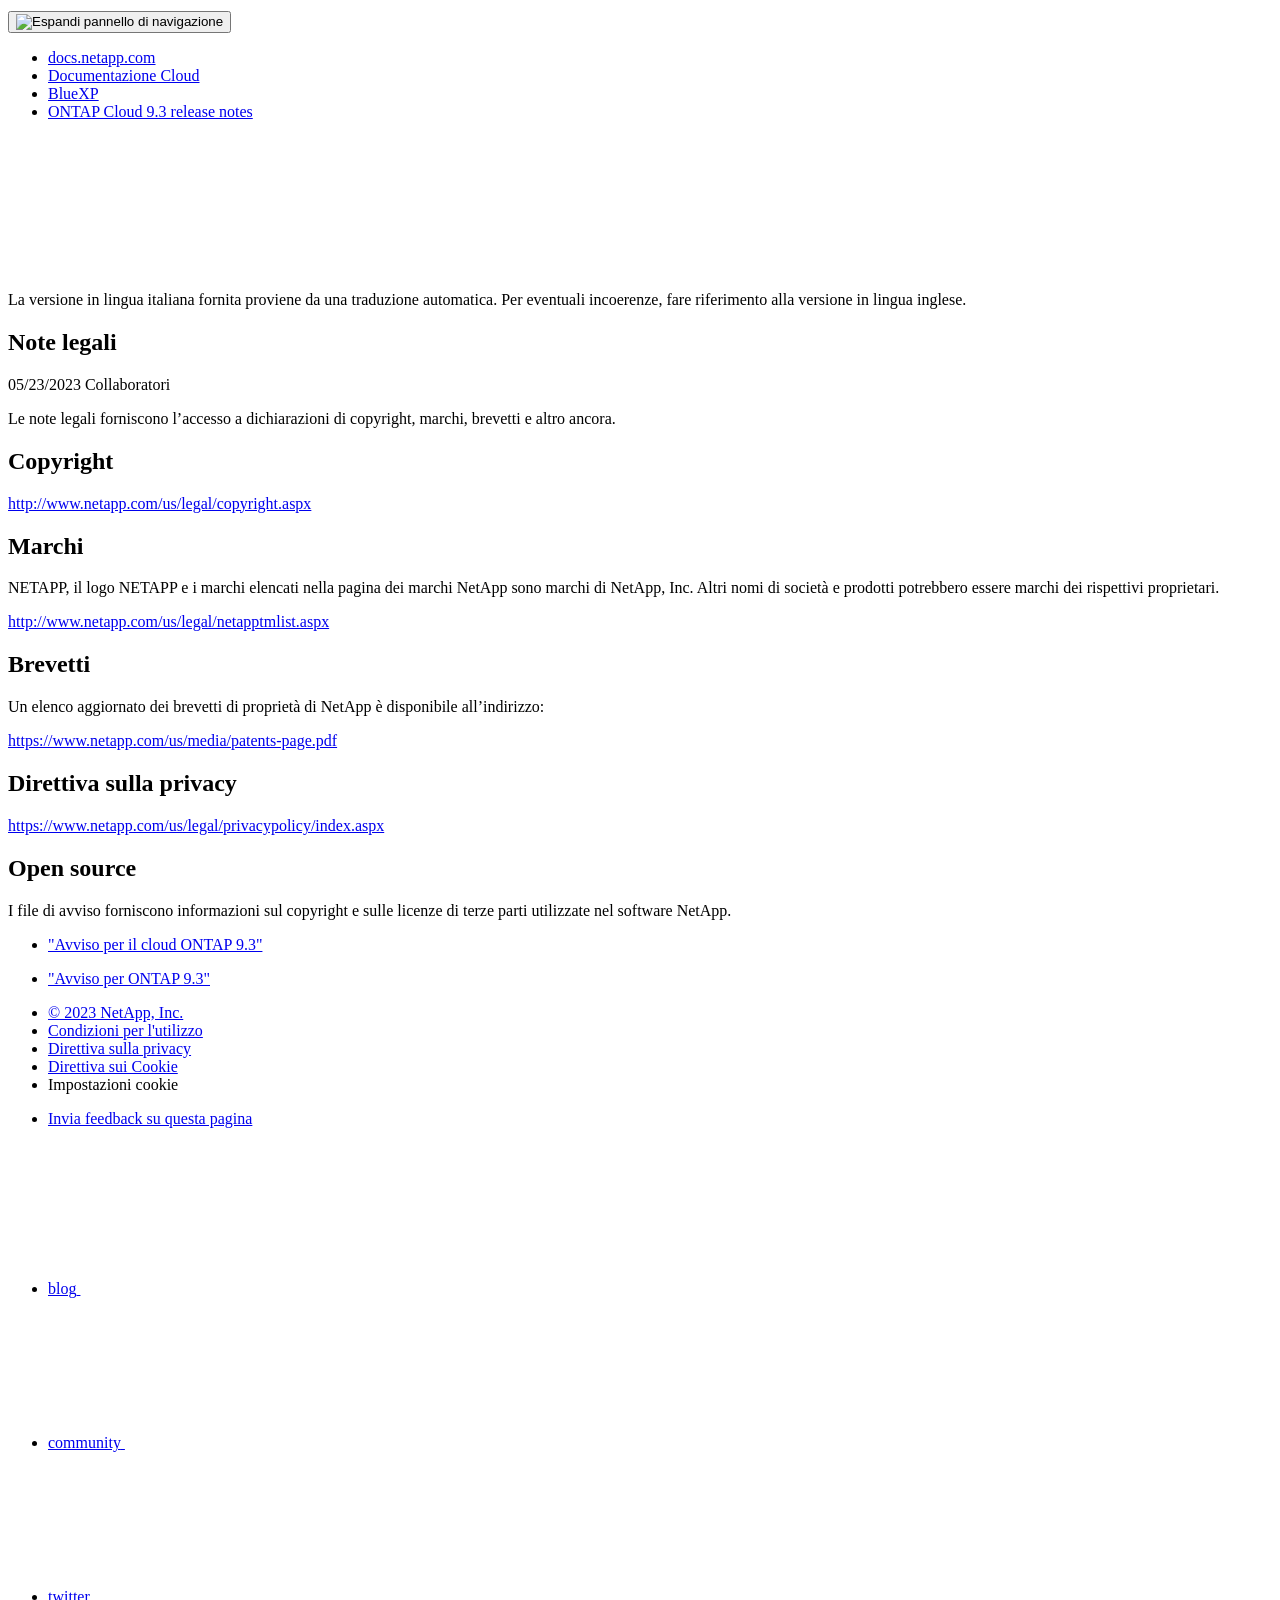
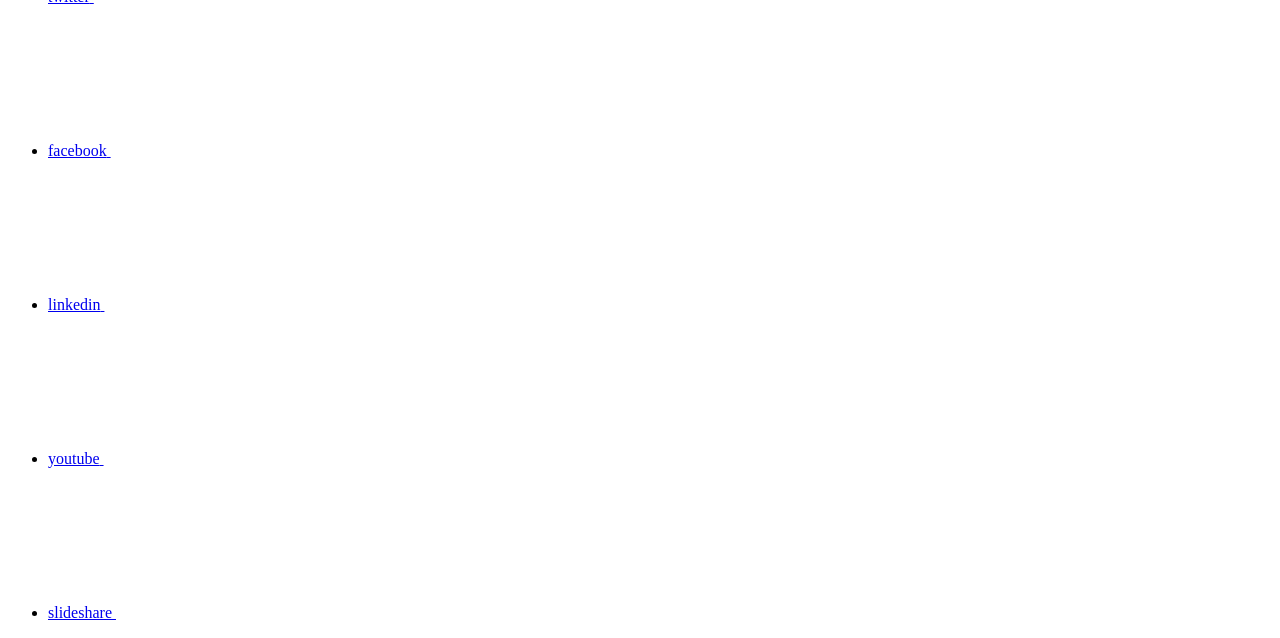
==== commit 1d491831: "Built from 0387abb NetAppDocs/netappdocs-build@fb71b96bd79a7f23ae7d753bda70af2a25a360c2" ====
--- a/legal-notices.html
+++ b/legal-notices.html
@@ -511,7 +511,7 @@
     $(".n-pdf-body-container .zip-pdf-link-container").toggle('display');
   });
 </script><div class="prod-nav" id="product-nav">
-  <a target="_self" class="prod-fam-nav" href="https://docs.netapp.com/it-it/cloud-manager-family/"><img src="/it-it/cloud-volumes-ontap-93-relnotes/images/left_arrow.png" alt=""><pre>Tutta la documentazione di Cloud Manager</pre></a>
+  <a target="_self" class="prod-fam-nav" href="https://docs.netapp.com/it-it/bluexp-family/"><img src="/it-it/cloud-volumes-ontap-93-relnotes/images/left_arrow.png" alt=""><pre>Tutta la documentazione BlueXP</pre></a>
 </div><div class="sidebar-nav-container" id="mysidebardiv">
   <ul id="mysidebar" class="nav"><li 
       data-pdf-exists="true" 
@@ -597,7 +597,7 @@
 
         
         <li class="n-breadcrumb__list-item">
-          <a href="https://docs.netapp.com/it-it/cloud-manager-family/">BlueXP</a>
+          <a href="https://docs.netapp.com/it-it/bluexp-family/">BlueXP</a>
         </li>
         
 
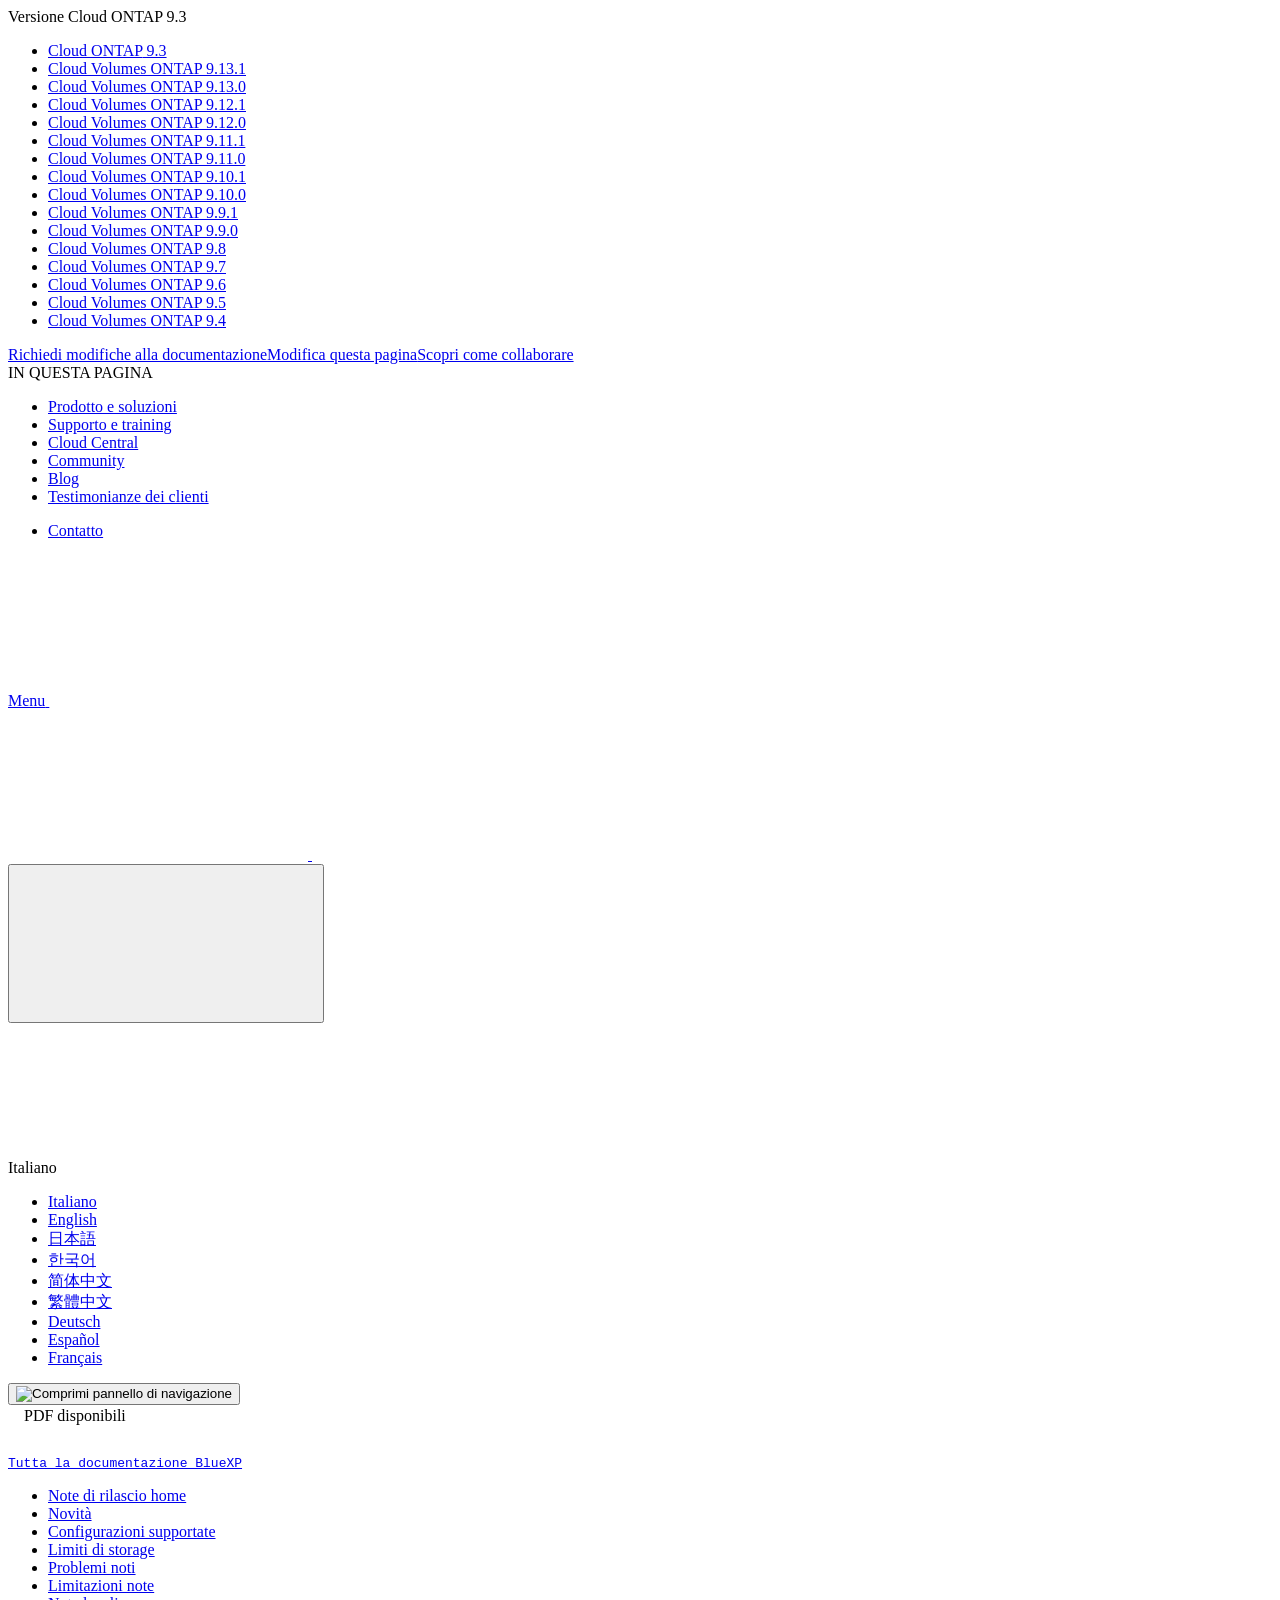
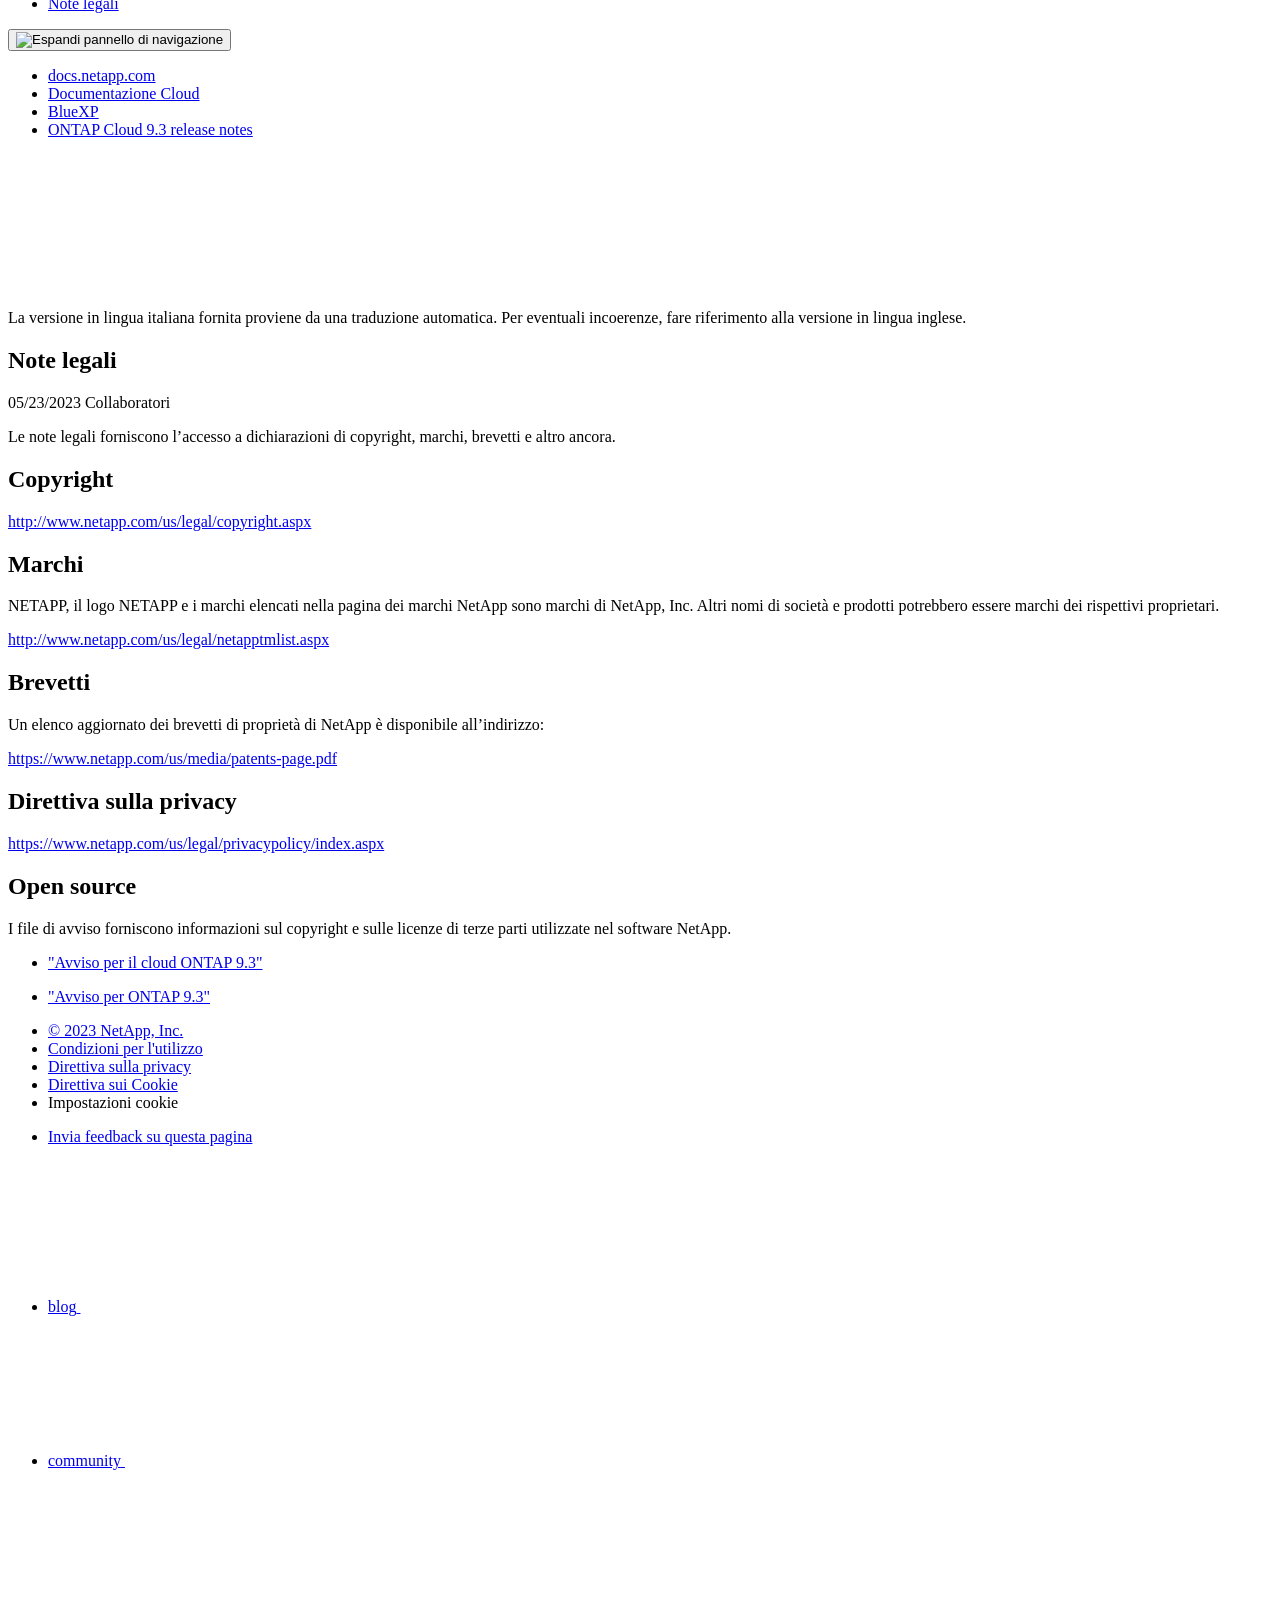
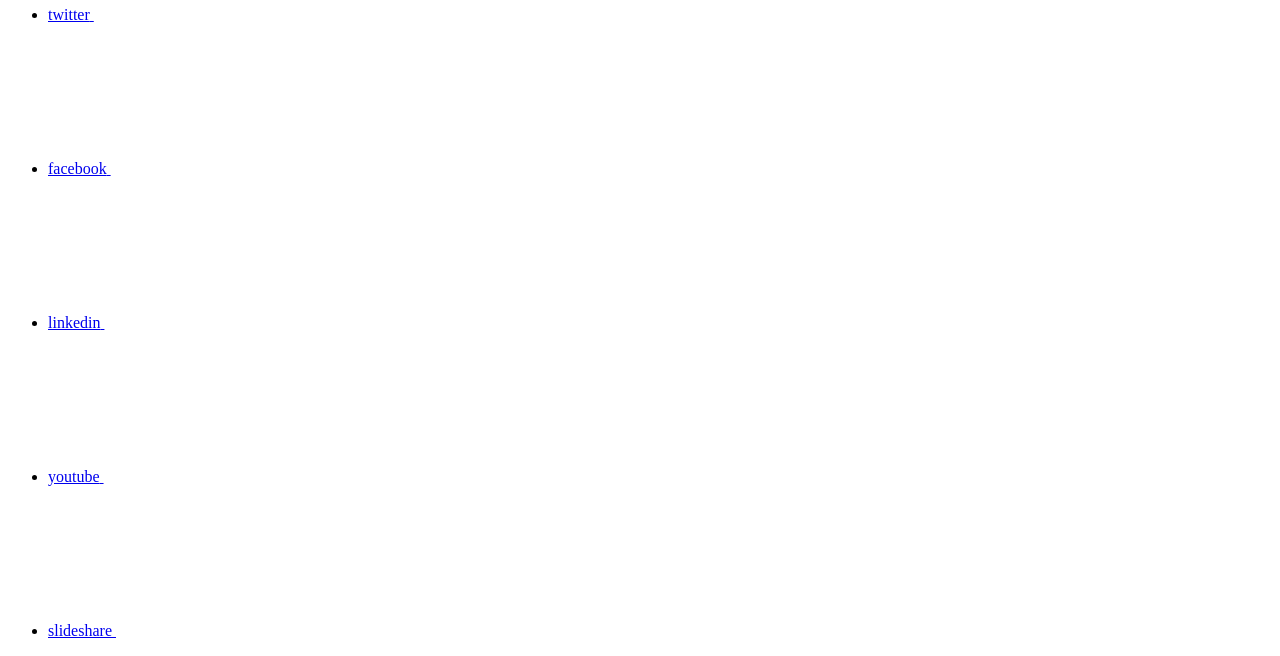
==== commit 3d9167cc: "Built from 424457d NetAppDocs/netappdocs-build@4341cff4eefa377d189edbc00561be07be0c5002" ====
--- a/legal-notices.html
+++ b/legal-notices.html
@@ -195,6 +195,13 @@
     <li>
       
       <a href="https://docs.netapp.com/it-it/cloud-volumes-ontap-relnotes/legal-notices.html" target="_self">
+        <span translate="no" class="notranslate"><span>Cloud Volumes ONTAP</span><span class="version"> 9.13.1</span></span>
+      </a>
+                     
+    </li>
+    <li>
+      
+      <a href="https://docs.netapp.com/it-it/cloud-volumes-ontap-9130-relnotes/legal-notices.html" target="_self">
         <span translate="no" class="notranslate"><span>Cloud Volumes ONTAP</span><span class="version"> 9.13.0</span></span>
       </a>
                      
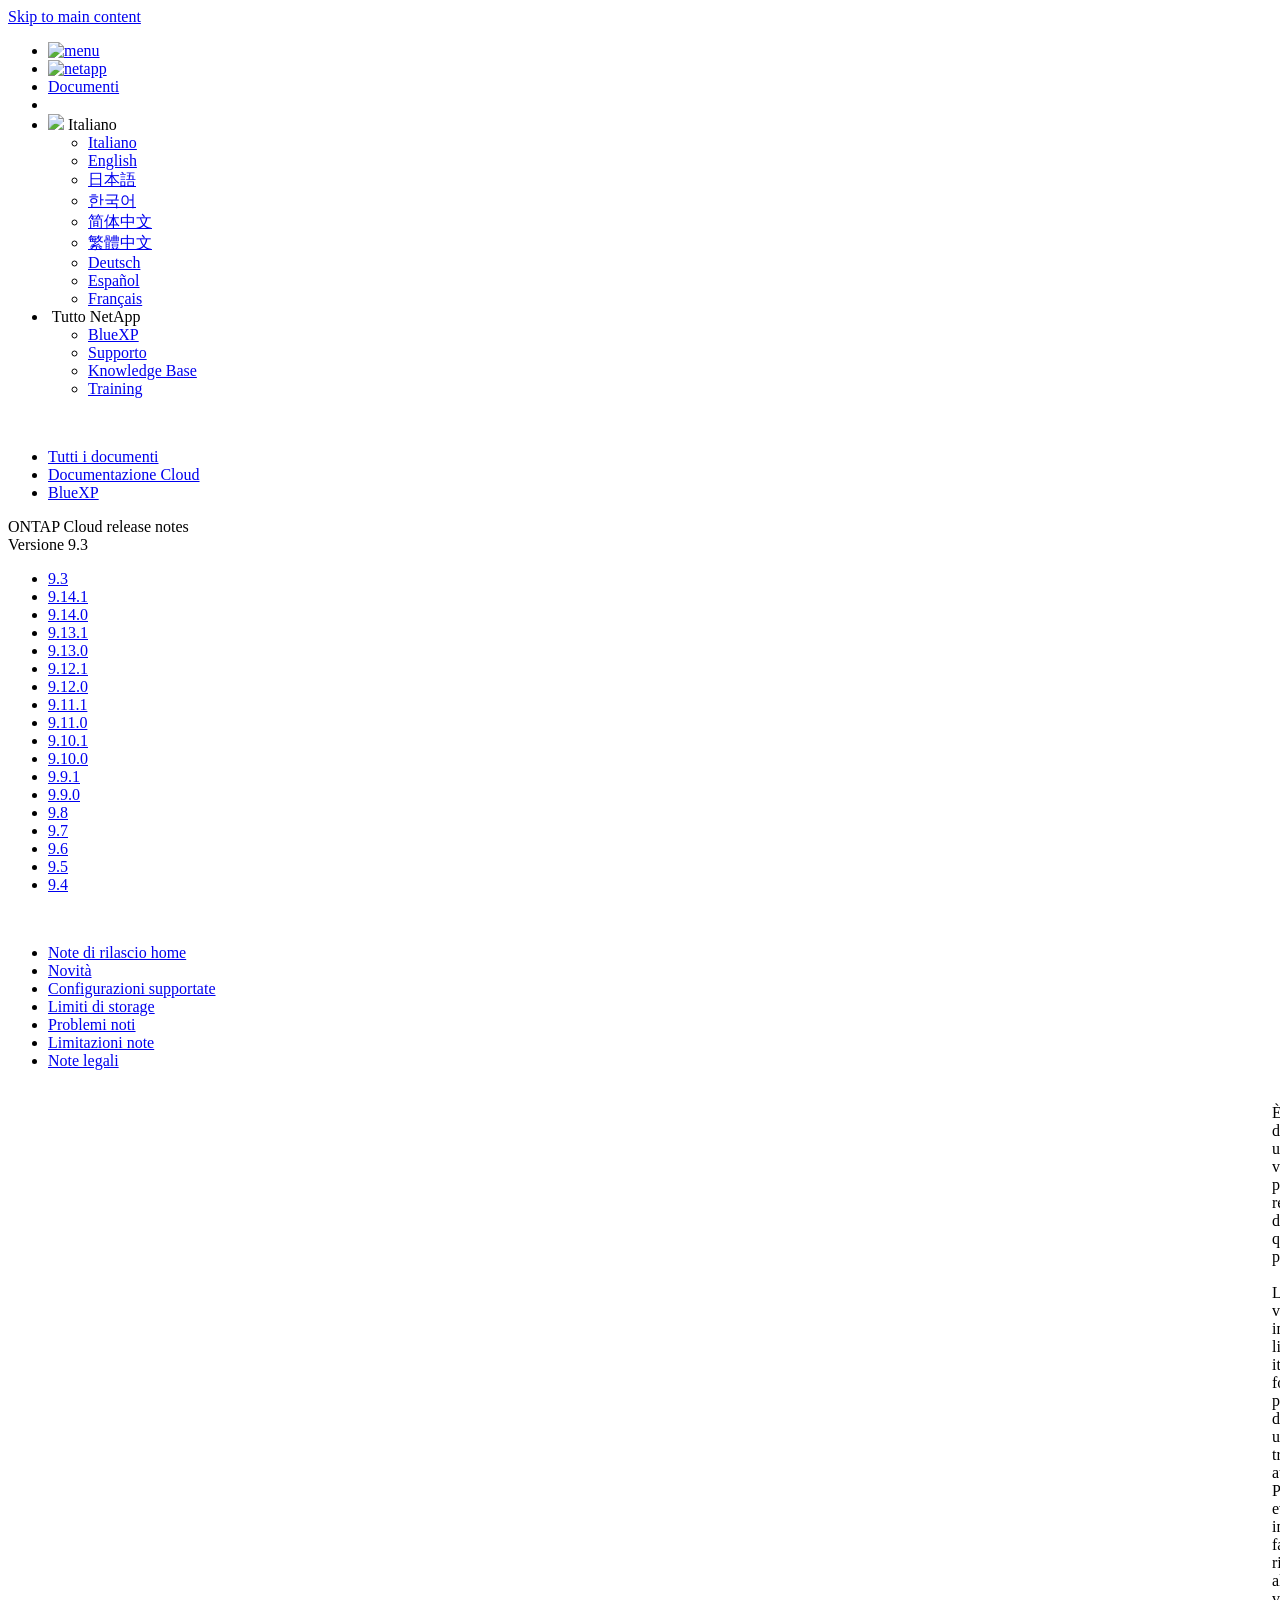
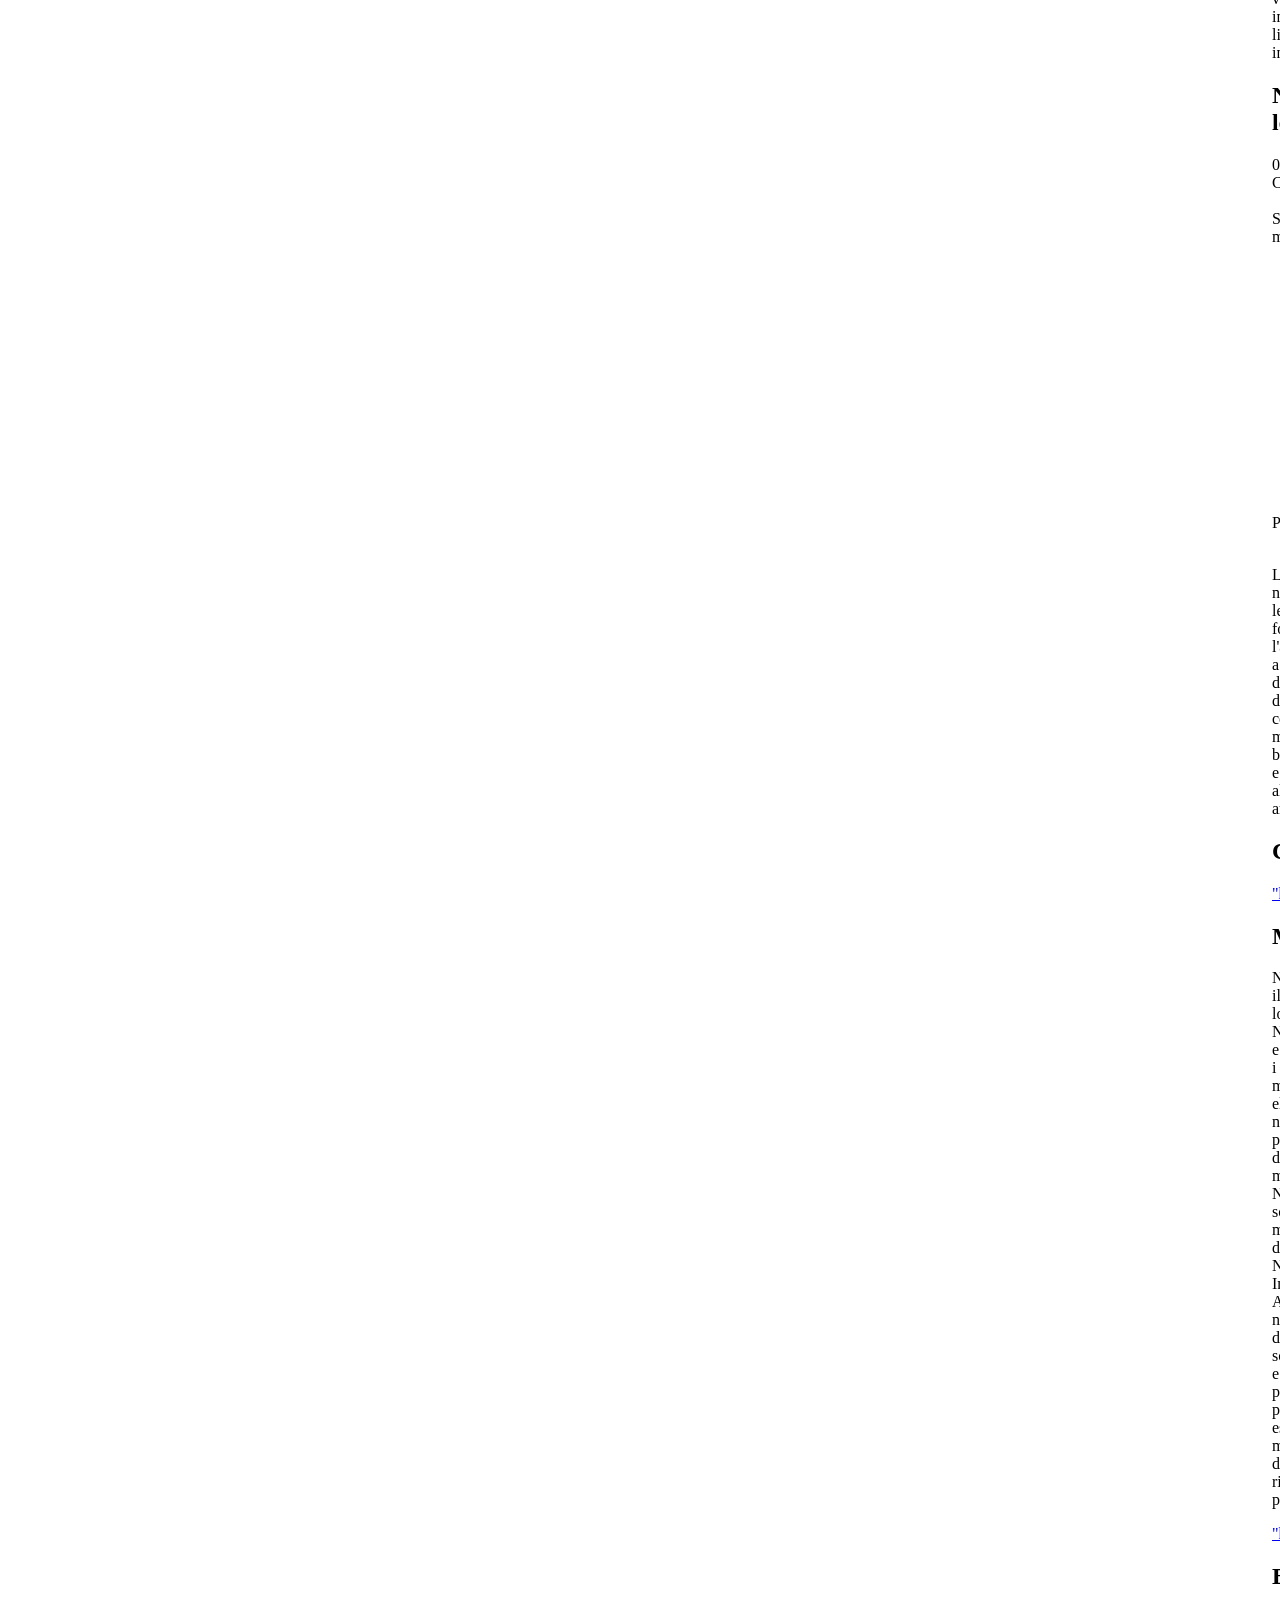
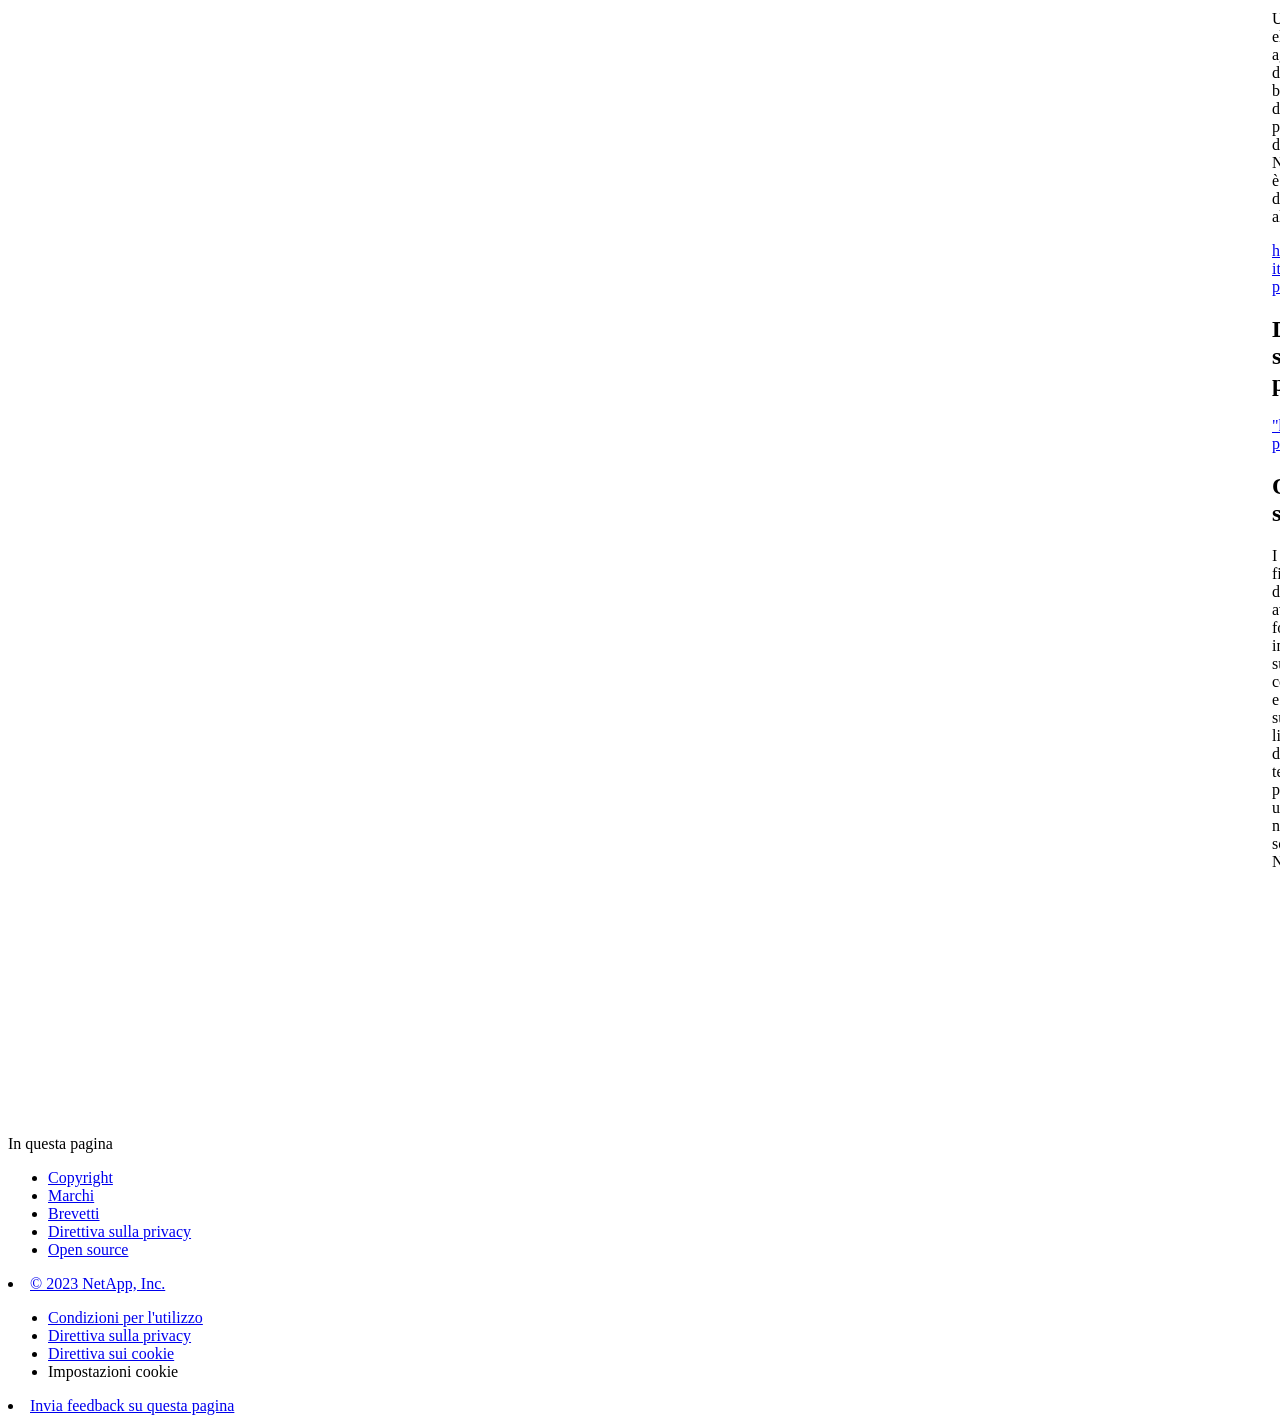
==== commit 493c5249: "Built from c6cd4fb NetAppDocs/netappdocs-build@3c6cbbaaa77cae59a5599492f956fe43f0d98d4e" ====
--- a/legal-notices.html
+++ b/legal-notices.html
@@ -22,15 +22,13 @@
 
   <!-- RSS Feed --><link rel="alternate" type="application/rss+xml" title="NetApp Documentation" href="/it-it/cloud-volumes-ontap-93-relnotes/feed.xml"><!-- CSS Definitions: NetApp CSS should be defined after generic css -->
 
-  <!-- Elastic Search -->
-  <link rel="stylesheet" href="//cdn.jsdelivr.net/searchkit/0.10.0/theme.css">
 
   <!-- Combined CSS -->
-  <link rel="stylesheet" type="text/css" href="/it-it/cloud-volumes-ontap-93-relnotes/css/netappdocs.css">
+  <link rel="stylesheet" type="text/css" href="/it-it/cloud-volumes-ontap-93-relnotes/css/ie-netappdocs.css">
 
   
-  <link rel="stylesheet" href="/it-it/cloud-volumes-ontap-93-relnotes/css/landing-page.css" type="text/css">
-  <link rel="stylesheet" href="/it-it/cloud-volumes-ontap-93-relnotes/css/tabbed-blocks.css" type="text/css">
+  <link rel="stylesheet" href="/it-it/cloud-volumes-ontap-93-relnotes/css/ie-landing-page.css" type="text/css">
+  <link rel="stylesheet" href="/it-it/cloud-volumes-ontap-93-relnotes/css/ie-tabbed-blocks.css" type="text/css">
   <!-- Canonical url -->
   <link rel="canonical" href="https://docs.netapp.com/it-it/cloud-volumes-ontap-93-relnotes/legal-notices.html" />
   <link rel="alternate" hreflang="x-default" href="https://docs.netapp.com/us-en/cloud-volumes-ontap-93-relnotes/legal-notices.html" />
@@ -43,114 +41,48 @@
   <link rel="alternate" hreflang="de" href="https://docs.netapp.com/de-de/cloud-volumes-ontap-93-relnotes/legal-notices.html" />
   <link rel="alternate" hreflang="es" href="https://docs.netapp.com/es-es/cloud-volumes-ontap-93-relnotes/legal-notices.html" />
   <link rel="alternate" hreflang="fr" href="https://docs.netapp.com/fr-fr/cloud-volumes-ontap-93-relnotes/legal-notices.html" />
-  <link rel='stylesheet' href='/it-it/cloud-volumes-ontap-93-relnotes/css/na-feature.css' type='text/css'><!-- Top level site integrations --><script>
-    function addAdobeLaunch(adobeId) {
-      var head = document.getElementsByTagName('head')[0];
-      var adobe = document.createElement("script");
-      adobe.type = "text/plain";
-      adobe.className = "optanon-category-C0002";
-      adobe.src = "//assets.adobedtm.com/60287eadf1ee/c284da483c83/"+adobeId+".min.js";
-      head.appendChild(adobe);
-    }
-
-    function addGoogleAnalytics(gtagId) {
-      var google = document.createElement("script");
-      google.type = "text/plain";
-      google.className = "optanon-category-C0002";
-      google.src = "https://www.googletagmanager.com/gtag/js?id="+gtagId;
-      var head = document.getElementsByTagName('head')[0];
-      head.appendChild(google);
-
-      window.dataLayer = window.dataLayer || [];
-      function gtag(){dataLayer.push(arguments);}
-      gtag('js', new Date());
-      gtag('config', gtagId);
-    }
-
-    function addConsent(consentId) {
-      var head = document.getElementsByTagName('head')[0];
-      var onetrustConsent = document.createElement("script");
-      onetrustConsent.type = "text/javascript";
-      onetrustConsent.src = "https://cdn.cookielaw.org/consent/"+consentId+"/OtAutoBlock.js";
-      head.appendChild(onetrustConsent);
-
-      var onetrustScript = document.createElement("script");
-      onetrustScript.type = "text/javascript";
-      onetrustScript.src = "https://cdn.cookielaw.org/scripttemplates/otSDKStub.js";
-      onetrustScript.charset = "UTF-8";
-      onetrustScript.dataset.documentLanguage = "true";
-      onetrustScript.dataset.domainScript = consentId;
-      head.appendChild(onetrustScript);
-    }addConsent("72570c5c-fe30-465f-b0e0-b77f7fb4ae34");
-    addAdobeLaunch("launch-e9ff3acac59f");
-    addGoogleAnalytics("UA-81697994-3");function OptanonWrapper() { }
+  <!-- Top level site integrations -->
+<script type="text/javascript" src="https://cdn.cookielaw.org/consent/72570c5c-fe30-465f-b0e0-b77f7fb4ae34/OtAutoBlock.js"></script>
+    <script type="text/javascript" src="https://cdn.cookielaw.org/scripttemplates/otSDKStub.js" charset="UTF-8" data-document-language="true" data-domain-script="72570c5c-fe30-465f-b0e0-b77f7fb4ae34"></script>
+    <script type="text/javascript">function OptanonWrapper() { }</script>
+    <script type="text/plain" class="optanon-category-C0002" src="https://assets.adobedtm.com/60287eadf1ee/c284da483c83/launch-e9ff3acac59f.min.js"></script>
+    <script class="optanon-category-C0001">(function(w,d,s,l,i){w[l]=w[l]||[];w[l].push({'gtm.start':
+        new Date().getTime(),event:'gtm.js'});var f=d.getElementsByTagName(s)[0],
+        j=d.createElement(s),dl=l!='dataLayer'?'&l='+l:'';j.setAttributeNode(d.createAttribute('data-ot-ignore'));j.setAttribute('class','optanon-category-C0001');j.async=true;
+        j.src='https://www.googletagmanager.com/gtm.js?id='+i+dl+'';f.parentNode.insertBefore(j,f);
+        })(window,document,'script','dataLayer','GTM-MD73T9M');</script>
+
+  <script src="https://cdnjs.cloudflare.com/ajax/libs/jquery/2.1.4/jquery.min.js"></script>
+  
+  <script>
+    $(document).ready(function() {
+      const MASTHEAD_OFFSET = 65;
+      const SECTIONS = $("main h2, main h3");
+      // PAGE NAV - Init
+      if (SECTIONS.length == 0) {
+        // remove if there is no elements
+        /*
+        $("#ie-right-navbar").remove();
+        $("#ie-right-navbar-collapse").remove();
+        */
+      } else {
+        $(".page-nav-title").css('display', 'block');
+        for (var i = 0; i < SECTIONS.length; i++) {
+          var sectionId = $(SECTIONS[i]).attr('id');
+          var sectionName = $(SECTIONS[i]).text();
+          var subClass = $(SECTIONS[i]).is("h3") ? ' page-nav__sublink' : '';
+          $("#page-menu").append('<li class="page-nav-item"><a href="#' + sectionId + '" class="page-nav__link' + subClass + '">' + sectionName + '</a></li>');
+        }
+      }
+    });
   </script>
-  <script src="https://cdnjs.cloudflare.com/ajax/libs/jquery/2.1.4/jquery.min.js"></script>
+  
   <script src="https://cdnjs.cloudflare.com/ajax/libs/jquery-cookie/1.4.1/jquery.cookie.min.js"></script>
 
   <!-- Used for Product Family Page Sidebar Visibility --><!-- Used to import Promise for IE. Required for SearchKit -->
-  <script src="https://cdnjs.cloudflare.com/ajax/libs/bluebird/3.3.5/bluebird.min.js"></script><script src='/it-it/cloud-volumes-ontap-93-relnotes/js/na-search.js'></script><script src='/it-it/cloud-volumes-ontap-93-relnotes/js/na-pagenav.js'></script><script src='/it-it/cloud-volumes-ontap-93-relnotes/js/na-utility.js'></script>
- <!--  
-  <link rel='stylesheet' href='/it-it/cloud-volumes-ontap-93-relnotes/css/prism.css' type='text/css'>
-  <link rel='stylesheet' href='/it-it/cloud-volumes-ontap-93-relnotes/css/prism-netapp.css' type='text/css'>
- -->
-
-  <!-- <script src='/it-it/cloud-volumes-ontap-93-relnotes/js/na-utility.js'></script> -->
-  <script src='/it-it/cloud-volumes-ontap-93-relnotes/js/clouddocs.js'></script>
-  <script src='/it-it/cloud-volumes-ontap-93-relnotes/js/jquery.navgoco.min.js'></script>
-  <script src="https://maxcdn.bootstrapcdn.com/bootstrap/3.3.7/js/bootstrap.min.js" integrity="sha384-Tc5IQib027qvyjSMfHjOMaLkfuWVxZxUPnCJA7l2mCWNIpG9mGCD8wGNIcPD7Txa" crossorigin="anonymous"></script>
-  <!-- <script src='/it-it/cloud-volumes-ontap-93-relnotes/js/toc.js'></script> -->
-  <!-- <script src='/it-it/cloud-volumes-ontap-93-relnotes/js/customscripts.js'></script> --><script>
-      $(document).ready(function() {
-          
-          var collapseOnInit = true;
-          
-
-          var navSettings = {
-              "caretHtml": '',
-              "accordion": collapseOnInit,
-              "openClass": 'active', // open
-              "save": false, // leave false or nav highlighting doesn't work right
-              "cookie": {
-                  "name": 'navgoco',
-                  "expires": false,
-                  "path": '/'
-              },
-              "slide": {
-                  "duration": 400,
-                  "easing": 'swing'
-              }
-          };
-
-          // Initialize navgoco with default options
-          $("#mysidebar").navgoco(navSettings);
-          
-
-          $("#collapseAll").click(function(e) {
-              e.preventDefault();
-              $("#mysidebar").navgoco('toggle', false);
-          });
-
-          $("#expandAll").click(function(e) {
-              e.preventDefault();
-              $("#mysidebar").navgoco('toggle', true);
-          });
-
-          $(".sidebar-nav-container").on("scroll", function() {
-            $.cookie("sidebarScroll", $(".sidebar-nav-container").scrollTop(), {
-              path    : "/it-it/cloud-volumes-ontap-93-relnotes"  
-            });
-          });
-          $(function() {
-            if ($.cookie("sidebarScroll")) {
-              $(".sidebar-nav-container").scrollTop($.cookie("sidebarScroll"));
-            }
-          });
-
-      });
-
-  </script>
-  <script>
+  <script src="https://cdnjs.cloudflare.com/ajax/libs/bluebird/3.3.5/bluebird.min.js"></script><script src='/it-it/cloud-volumes-ontap-93-relnotes/js/na-search.js'></script><script src='/it-it/cloud-volumes-ontap-93-relnotes/js/ie-clouddocs.js'></script>
+  <script src="https://maxcdn.bootstrapcdn.com/bootstrap/3.3.7/js/bootstrap.min.js" integrity="sha384-Tc5IQib027qvyjSMfHjOMaLkfuWVxZxUPnCJA7l2mCWNIpG9mGCD8wGNIcPD7Txa" crossorigin="anonymous"></script><script>
+    /*
       $(document).ready(function() {
           $("#tg-sb-link").click(function() {
               $("#tg-sb-sidebar").toggle();
@@ -160,312 +92,627 @@
               $("#tg-sb-icon").toggleClass('fa-toggle-off');
           });
       });
+      */
   </script>
   <script src='/it-it/cloud-volumes-ontap-93-relnotes/js/custom-dropdown.js'></script>
   <script src='/it-it/cloud-volumes-ontap-93-relnotes/js/FileSaver.min.js'></script>
   <script src='/it-it/cloud-volumes-ontap-93-relnotes/js/jszip-utils.min.js'></script>
-  <script src='/it-it/cloud-volumes-ontap-93-relnotes/js/jszip.min.js'></script>
-  <!-- <script src='/it-it/cloud-volumes-ontap-93-relnotes/js/pdf-ux.js'></script> -->
-</head>
+  <script src='/it-it/cloud-volumes-ontap-93-relnotes/js/jszip.min.js'></script><script src='/it-it/cloud-volumes-ontap-93-relnotes/js/ie-pdf-ux.js'></script></head>
 
 
   <body class role="document" data-flavor="">
-    <div id="page" class="n-off-canvas-menu">
-      <div class="n-off-canvas-menu__menu"><!--TODO: Add offcanvas code --></div>
-      <div class="n-off-canvas-menu__content-wrap">
-        <header class="site-header" id="banner">
-  
-  <!-- Start Page Toolbar -->
-  
-  <div class="page-nav-toolbar"><div id="version-dropdown-new" class="custom-dropdown" >
-  <div class="custom-dropdown-select unselected" title="Cloud ONTAP 9.3">
-    <label>Versione</label>
-    <span translate="no" class="notranslate">Cloud ONTAP 9.3</span>
-    <img src="/it-it/cloud-volumes-ontap-93-relnotes/images/chevron_up.svg" alt="" class="custom-icon chevrondown invisible" />
-    <img src="/it-it/cloud-volumes-ontap-93-relnotes/images/chevron_down.svg" alt="" class="custom-icon chevronup" />
-  </div>
-
-  <ul class="custom-dropdown-menu"><li>
-      
-      <a href="https://docs.netapp.com/it-it/cloud-volumes-ontap-93-relnotes/legal-notices.html" target="_self">
-        <span translate="no" class="notranslate"><span>Cloud ONTAP</span><span class="version"> 9.3</span></span>
-      </a>
-                     
-    </li>
-    <li>
-      
-      <a href="https://docs.netapp.com/it-it/cloud-volumes-ontap-relnotes/legal-notices.html" target="_self">
-        <span translate="no" class="notranslate"><span>Cloud Volumes ONTAP</span><span class="version"> 9.13.1</span></span>
-      </a>
-                     
-    </li>
-    <li>
-      
-      <a href="https://docs.netapp.com/it-it/cloud-volumes-ontap-9130-relnotes/legal-notices.html" target="_self">
-        <span translate="no" class="notranslate"><span>Cloud Volumes ONTAP</span><span class="version"> 9.13.0</span></span>
-      </a>
-                     
-    </li>
-    <li>
-      
-      <a href="https://docs.netapp.com/it-it/cloud-volumes-ontap-9121-relnotes/legal-notices.html" target="_self">
-        <span translate="no" class="notranslate"><span>Cloud Volumes ONTAP</span><span class="version"> 9.12.1</span></span>
-      </a>
-                     
-    </li>
-    <li>
-      
-      <a href="https://docs.netapp.com/it-it/cloud-volumes-ontap-9120-relnotes/legal-notices.html" target="_self">
-        <span translate="no" class="notranslate"><span>Cloud Volumes ONTAP</span><span class="version"> 9.12.0</span></span>
-      </a>
-                     
-    </li>
-    <li>
-      
-      <a href="https://docs.netapp.com/it-it/cloud-volumes-ontap-9111-relnotes/legal-notices.html" target="_self">
-        <span translate="no" class="notranslate"><span>Cloud Volumes ONTAP</span><span class="version"> 9.11.1</span></span>
-      </a>
-                     
-    </li>
-    <li>
-      
-      <a href="https://docs.netapp.com/it-it/cloud-volumes-ontap-9110-relnotes/legal-notices.html" target="_self">
-        <span translate="no" class="notranslate"><span>Cloud Volumes ONTAP</span><span class="version"> 9.11.0</span></span>
-      </a>
-                     
-    </li>
-    <li>
-      
-      <a href="https://docs.netapp.com/it-it/cloud-volumes-ontap-9101-relnotes/legal-notices.html" target="_self">
-        <span translate="no" class="notranslate"><span>Cloud Volumes ONTAP</span><span class="version"> 9.10.1</span></span>
-      </a>
-                     
-    </li>
-    <li>
-      
-      <a href="https://docs.netapp.com/it-it/cloud-volumes-ontap-9100-relnotes/legal-notices.html" target="_self">
-        <span translate="no" class="notranslate"><span>Cloud Volumes ONTAP</span><span class="version"> 9.10.0</span></span>
-      </a>
-                     
-    </li>
-    <li>
-      
-      <a href="https://docs.netapp.com/it-it/cloud-volumes-ontap-991-relnotes/legal-notices.html" target="_self">
-        <span translate="no" class="notranslate"><span>Cloud Volumes ONTAP</span><span class="version"> 9.9.1</span></span>
-      </a>
-                     
-    </li>
-    <li>
-      
-      <a href="https://docs.netapp.com/it-it/cloud-volumes-ontap-990-relnotes/legal-notices.html" target="_self">
-        <span translate="no" class="notranslate"><span>Cloud Volumes ONTAP</span><span class="version"> 9.9.0</span></span>
-      </a>
-                     
-    </li>
-    <li>
-      
-      <a href="https://docs.netapp.com/it-it/cloud-volumes-ontap-98-relnotes/legal-notices.html" target="_self">
-        <span translate="no" class="notranslate"><span>Cloud Volumes ONTAP</span><span class="version"> 9.8</span></span>
-      </a>
-                     
-    </li>
-    <li>
-      
-      <a href="https://docs.netapp.com/it-it/cloud-volumes-ontap-97-relnotes/legal-notices.html" target="_self">
-        <span translate="no" class="notranslate"><span>Cloud Volumes ONTAP</span><span class="version"> 9.7</span></span>
-      </a>
-                     
-    </li>
-    <li>
-      
-      <a href="https://docs.netapp.com/it-it/cloud-volumes-ontap-96-relnotes/legal-notices.html" target="_self">
-        <span translate="no" class="notranslate"><span>Cloud Volumes ONTAP</span><span class="version"> 9.6</span></span>
-      </a>
-                     
-    </li>
-    <li>
-      
-      <a href="https://docs.netapp.com/it-it/cloud-volumes-ontap-95-relnotes/legal-notices.html" target="_self">
-        <span translate="no" class="notranslate"><span>Cloud Volumes ONTAP</span><span class="version"> 9.5</span></span>
-      </a>
-                     
-    </li>
-    <li>
-      
-      <a href="https://docs.netapp.com/it-it/cloud-volumes-ontap-94-relnotes/legal-notices.html" target="_self">
-        <span translate="no" class="notranslate"><span>Cloud Volumes ONTAP</span><span class="version"> 9.4</span></span>
-      </a>
-                     
-    </li>
-    
-  </ul>
-</div><div class="page-nav-contribute"><a target="_blank" href="https://github.com/NetAppDocs/cloud-volumes-ontap-93-relnotes.it-it/issues/new?template=new-from-page.yml&page-url=https://docs.netapp.com/it-it/cloud-volumes-ontap-93-relnotes/legal-notices.html&page-title=Note legali" class="page-nav-contribute-link" role="button"><img src="/it-it/cloud-volumes-ontap-93-relnotes/images/discuss-sm.svg" alt="" class="github-icon" />Richiedi modifiche alla documentazione</a><a target="_blank" href="https://github.com/NetAppDocs/cloud-volumes-ontap-93-relnotes/blob/main/legal-notices.adoc" class="page-nav-contribute-link" role="button"><img src="/it-it/cloud-volumes-ontap-93-relnotes/images/edit-sm.svg" alt="" class="github-icon" />Modifica questa pagina</a><a target="_blank" href="https://docs.netapp.com/us-en/contribute/" class="page-nav-contribute-link"  ><img src="/it-it/cloud-volumes-ontap-93-relnotes/images/article-sm.svg" alt="" class="github-icon" />Scopri come collaborare</a></div>
-    <div class="page-nav-container">
-      <nav class="page-nav-fixed">
-        <div class="page-nav-title">IN QUESTA PAGINA</div>
-        <div class="page-nav-links">
-          <ul class="page-nav-inner" id="page-menu"></ul>
-        </div>
-      </nav>
-    </div>
-  </div>
-  
-  
-  <!-- Start top_hat -->
-  <div class="n-top-hat">
-    <div class="n-container">
-      <div class="n-top-hat__cross-property-nav">
-        <ul class="n-top-hat__list">
-          <li class="n-top-hat__list-item">
-            <a href="https://www.netapp.com/products-a-z/" class="n-top-hat__link">Prodotto e soluzioni</a>
-          </li>
-          <li class="n-top-hat__list-item">
-            <a href="https://www.netapp.com/support-and-training/netapp-university/" class="n-top-hat__link">Supporto e training</a>
-          </li>
-          <li class="n-top-hat__list-item">
-            <a href="https://cloud.netapp.com" class="n-top-hat__link">Cloud Central</a>
-          </li>
-          <li class="n-top-hat__list-item">
-            <a href="https://community.netapp.com/" class="n-top-hat__link">Community</a>
-          </li>
-          <li class="n-top-hat__list-item">
-            <a href="https://blog.netapp.com/" class="n-top-hat__link">Blog</a>
-          </li>
-          <li class="n-top-hat__list-item">
-            <a href="https://customers.netapp.com/en/" class="n-top-hat__link">Testimonianze dei clienti</a>
-          </li>
-        </ul>
-      </div>
-      <div class="n-top-hat__utils">
-        <ul class="n-top-hat__list">
-          <li class="n-top-hat__list-item">
-            <a href="https://www.netapp.com/company/contact-us/" target="_self" class="n-top-hat__link" data-ntap-ui="contact-us">Contatto</a>
-          </li>
-        </ul>
-      </div>
-    </div>
-  </div>
-  <!-- End top_hat -->
-
-  <!-- Start property bar -->
-  <style>
-    .n-property-navigation-bar__menus--desktop-experience .n-menu--mega__default-content__heading span {
-    color: #34B0FF;
-    }
-  </style>
-  <div class="n-property-bar " data-ntap-ui="sticky-nav">
-    <div class="n-property-bar__inner-wrap">
-      <div class="n-property-bar__menu-toggle">
-        <a href="#" class="n-property-bar__menu-toggle-link">
-          <span class="n-property-bar__menu-toggle-text">Menu</span>
-          <svg class="n-icon-bars n-property-bar__menu-toggle-icon" aria-labelledby="title">
-            <title>bars</title>
-            <use xlink:href="/it-it/cloud-volumes-ontap-93-relnotes/images/sprite.svg#bars"></use>
-          </svg>
-        </a>
-      </div>
-      <div class="n-property-bar__property-mark ">
-        <a href="https://www.netapp.com" class="n-property-bar__property-link">
-          <div class="n-property-bar__logo">
-            <svg class="n-icon-netapp-mark n-icon-netapp-mark n-property-bar__netapp-mark-icon" aria-labelledby="title">
-              <title>netapp-mark</title>
-              <use xlink:href="/it-it/cloud-volumes-ontap-93-relnotes/images/sprite.svg#netapp-mark"></use>
-            </svg>
-            <svg class="n-icon-netapp-logo n-property-bar__logo-svg" aria-labelledby="title">
-              <title>netapp-logo</title>
-              <use xlink:href="/it-it/cloud-volumes-ontap-93-relnotes/images/sprite.svg#netapp-logo"></use>
-            </svg>
-          </div>
-        </a>
-      </div>
-
-      
-      
-      
-      <div class="search-property-bar">
-        <div id="search-demo-container" class="searchbox n-property-bar__search">
-          <div id="react-search" 
-          data-search-html="/it-it/cloud-volumes-ontap-93-relnotes/search.html"
-          data-type="widget" 
-          data-placeholder="Esplora la documentazione"
-          data-no-results-found="Nessun risultato per {query}"
-          data-did-you-mean="Cerca {suggestion}."
-          data-no-results-found-did-you-mean="Nessun risultato per {query}. Intendi {suggestion}?"
-          data-results-found="{hitCount} risultati trovati"
-          data-error-message="Si è verificato un problema durante il recupero dei risultati. Riprova."
-          data-error-reset="Reimposta ricerca"
-          data-sk-es-pf-indexes=""
-          data-flavor=""></div>
-          <button class="n-property-bar__search-toggle-button" type="button">
-            <svg class="n-icon-search n-property-bar__search-toggle-button-icon" aria-labelledby="title">
-              <title>search</title>
-              <use xmlns:xlink="http://www.w3.org/1999/xlink" xlink:href="/it-it/cloud-volumes-ontap-93-relnotes/images/sprite.svg#search"></use>
-            </svg>
-          </button>
-        </div>
-      </div>
-      
-    </div>
-  </div>
-  <div class="n-property-bar__toolbar">
-    <!-- Start Language Selector --><div id="language-dropdown" class="custom-dropdown custom-dropdown-lang">
-      <div class="custom-dropdown-select custom-dropdown-select-lang">
-      <span class="lang-name">Italiano</span>
-          <svg class="n-globe__icon" aria-labelledby="title">
-            <title>globe</title>
-            <use xmlns:xlink="http://www.w3.org/1999/xlink" xlink:href="/it-it/cloud-volumes-ontap-93-relnotes/images/sprite.svg#globe"></use>
-          </svg>
-        </button>
-      </div>
-
-      <ul class="custom-dropdown-menu"><li>
-          <a href="https://docs.netapp.com/it-it/cloud-volumes-ontap-93-relnotes/legal-notices.html" target="_self"><span translate="no" class="notranslate">Italiano</span></a>
-        </li><li>
-          <a href="https://docs.netapp.com/us-en/cloud-volumes-ontap-93-relnotes/legal-notices.html" target="_self"><span translate="no" class="notranslate">English</span></a>
-        </li><li>
-          <a href="https://docs.netapp.com/ja-jp/cloud-volumes-ontap-93-relnotes/legal-notices.html" target="_self"><span translate="no" class="notranslate">日本語</span></a>
-        </li><li>
-          <a href="https://docs.netapp.com/ko-kr/cloud-volumes-ontap-93-relnotes/legal-notices.html" target="_self"><span translate="no" class="notranslate">한국어</span></a>
-        </li><li>
-          <a href="https://docs.netapp.com/zh-cn/cloud-volumes-ontap-93-relnotes/legal-notices.html" target="_self"><span translate="no" class="notranslate">简体中文</span></a>
-        </li><li>
-          <a href="https://docs.netapp.com/zh-tw/cloud-volumes-ontap-93-relnotes/legal-notices.html" target="_self"><span translate="no" class="notranslate">繁體中文</span></a>
-        </li><li>
-          <a href="https://docs.netapp.com/de-de/cloud-volumes-ontap-93-relnotes/legal-notices.html" target="_self"><span translate="no" class="notranslate">Deutsch</span></a>
-        </li><li>
-          <a href="https://docs.netapp.com/es-es/cloud-volumes-ontap-93-relnotes/legal-notices.html" target="_self"><span translate="no" class="notranslate">Español</span></a>
-        </li><li>
-          <a href="https://docs.netapp.com/fr-fr/cloud-volumes-ontap-93-relnotes/legal-notices.html" target="_self"><span translate="no" class="notranslate">Français</span></a>
-        </li></ul>
-    </div>
-    <!-- End Language Selector -->
-
-    <div class="n-property-bar__cta"></div>
-  </div>
-  <!-- End property bar -->
-</header>
-
+    <div class="skip-to-main">
+      <a href="#main" >Skip to main content</a>
+    </div><noscript><iframe src="https://www.googletagmanager.com/ns.html?id=GTM-MD73T9M"
+      height="0" width="0" style="display:none;visibility:hidden"></iframe></noscript><div id="page" class="">
+      <div id="ie-phone-menu" class=""></div>
+      <div id="ie-content-wrap" class="">
+        <nav id="ie-new-header">
+    <ul>
+        <li id="ie-phone-menu-button">
+            <a href="#">
+                <image id="" src="/it-it/cloud-volumes-ontap-93-relnotes/images/hamburger.svg" alt="menu" />
+            </a>
+        </li>
+
+        <li>
+            <a href="https://www.netapp.com/it">
+                <image id="ie-header-logo" src="/it-it/cloud-volumes-ontap-93-relnotes/images/netapp_logo.svg" alt="netapp" />
+            </a>
+        </li>
+        <li id="ie-header-docs">
+            <a href="https://www.netapp.com/it/support-and-training/documentation/">Documenti</a>
+        </li>
+
+        <!-- Empty container to push header left with or without lang selector -->
+        <li id="empty-container" style="margin-left: auto">
+        </li>
+        <!-- Start Language Selector --><li id="ie-language-dropdown">
+            <div id="language-dropdown" class="custom-dropdown custom-dropdown-lang">
+                <div class="custom-dropdown-select custom-dropdown-select-lang">
+                    <img src="/it-it/cloud-volumes-ontap-93-relnotes/images/language_white_24dp.svg" class="n-globe__icon" />
+                    <span class="lang-name">Italiano</span>
+                    <img src="/it-it/cloud-volumes-ontap-93-relnotes/images/dropdown-arrow.svg" alt="" class="custom-icon chevrondown header invisible" />
+                    <img src="/it-it/cloud-volumes-ontap-93-relnotes/images/dropdown-arrow.svg" alt="" class="custom-icon chevronup header" />
+                    </button>
+                </div>
+
+                <ul class="custom-dropdown-menu"><li>
+                        <a href="https://docs.netapp.com/it-it/cloud-volumes-ontap-93-relnotes/legal-notices.html"
+                            target="_self"><span translate="no" class="notranslate">Italiano</span></a>
+                    </li><li>
+                        <a href="https://docs.netapp.com/us-en/cloud-volumes-ontap-93-relnotes/legal-notices.html"
+                            target="_self"><span translate="no" class="notranslate">English</span></a>
+                    </li><li>
+                        <a href="https://docs.netapp.com/ja-jp/cloud-volumes-ontap-93-relnotes/legal-notices.html"
+                            target="_self"><span translate="no" class="notranslate">日本語</span></a>
+                    </li><li>
+                        <a href="https://docs.netapp.com/ko-kr/cloud-volumes-ontap-93-relnotes/legal-notices.html"
+                            target="_self"><span translate="no" class="notranslate">한국어</span></a>
+                    </li><li>
+                        <a href="https://docs.netapp.com/zh-cn/cloud-volumes-ontap-93-relnotes/legal-notices.html"
+                            target="_self"><span translate="no" class="notranslate">简体中文</span></a>
+                    </li><li>
+                        <a href="https://docs.netapp.com/zh-tw/cloud-volumes-ontap-93-relnotes/legal-notices.html"
+                            target="_self"><span translate="no" class="notranslate">繁體中文</span></a>
+                    </li><li>
+                        <a href="https://docs.netapp.com/de-de/cloud-volumes-ontap-93-relnotes/legal-notices.html"
+                            target="_self"><span translate="no" class="notranslate">Deutsch</span></a>
+                    </li><li>
+                        <a href="https://docs.netapp.com/es-es/cloud-volumes-ontap-93-relnotes/legal-notices.html"
+                            target="_self"><span translate="no" class="notranslate">Español</span></a>
+                    </li><li>
+                        <a href="https://docs.netapp.com/fr-fr/cloud-volumes-ontap-93-relnotes/legal-notices.html"
+                            target="_self"><span translate="no" class="notranslate">Français</span></a>
+                    </li></ul>
+            </div>
+            </li>
+        <!-- End Language Selector -->
+
+
+        <li id="ie-allnetapp">
+            <div id="allnetapp-dropdown" class="custom-dropdown custom-dropdown-allnetapp">
+                <div class="custom-dropdown-select custom-dropdown-select-allnetapp">
+                    <img src="/it-it/cloud-volumes-ontap-93-relnotes/images/apps_white_24dp.svg" alt="" class="allnetapp-icon" />
+                    <span class="allnetapp-name">Tutto NetApp</span>
+                    <img src="/it-it/cloud-volumes-ontap-93-relnotes/images/dropdown-arrow.svg" alt="" class="custom-icon chevrondown header invisible" />
+                    <img src="/it-it/cloud-volumes-ontap-93-relnotes/images/dropdown-arrow.svg" alt="" class="custom-icon chevronup header" />
+                    </button>
+                </div>
+
+                <ul class="custom-dropdown-menu allnetapp-dropdown">
+                    <li>
+                        <a href="https://bluexp.netapp.com/"
+                            target="_self"><span translate="no" class="notranslate">BlueXP</span></a>
+                    </li>
+                    <li>
+                        <a href="https://mysupport.netapp.com/site/"
+                            target="_self"><span translate="no" class="notranslate">Supporto</span></a>
+                    </li>
+                    <li>
+                        <a href="https://kb.netapp.com/"
+                            target="_self"><span translate="no" class="notranslate">Knowledge Base</span></a>
+                    </li>
+                    <li>
+                        <a href="https://www.netapp.com/it/support-and-training/netapp-learning-services/"
+                            target="_self"><span translate="no" class="notranslate">Training</span></a>
+                    </li>
+                </ul>
+            </div>
+
+        </li>
+
+    </ul>
+</nav>
 
         <main id="n-main-content" class="n-main-content">
           <!-- Start Documentation Content -->
 <div class="ie-main">
-  <!-- Sidebar Column -->
+
+<div id="ie-new-sidebar-collapse" style="display: none">
+    <img id="sidebar-expand" class="ie-searchbox-icon" src="/it-it/cloud-volumes-ontap-93-relnotes/images/double_arrow.svg" alt="" />
+</div>
+<div id="ie-new-sidebar">
+    <div id="ie-product-identity-lockup">
+        <div id="sidebar-collapse" class="">
+            <img src="/it-it/cloud-volumes-ontap-93-relnotes/images/double_arrow.svg" alt="" />
+        </div>
+        <div id="ie-breadcrumb" class="">
+  <ul class="ie-breadcrumb">
+    <li class="">
+      <a href="https://docs.netapp.com">Tutti i documenti</a>
+    </li>
+    
+    
+    <li class="">
+      <a href="https://docs.netapp.com/us-en/cloud/">Documentazione Cloud</a>
+    </li>
+    
+
+    
+    <li class="">
+      <a href="https://docs.netapp.com/it-it/bluexp-family/">
+        BlueXP
+      </a>
+    </li>
+    
+  </ul>
   
-  <div class="col-md-3" id="sidebar-height">
-      <button id="btn-sidebar-collapse" onclick="hideSidebar()"><img src="/it-it/cloud-volumes-ontap-93-relnotes/images/collapse.png" alt="Comprimi pannello di navigazione"></button>
-      <div class="n-pdf-header">
-  <a id="toggleButtonPdf" class="n-pdf-button" type="button">
-    <img src="/it-it/cloud-volumes-ontap-93-relnotes/images/pdf.png" alt="" width="16" height="16"/>PDF disponibili<span>
-    </span>
-  </a>
-</div>
-<div class="n-pdf-body-container">
-  <ul id="toggleContainerPdf" class="n-pdf-body" style="display:none;"><li class="pdf-ux-container">
+  <div class="ie-product-name" >
+    <!--<a href="/it-it/cloud-volumes-ontap-93-relnotes/">-->
+      ONTAP Cloud release notes
+    <!--</a>-->
+  </div>
+</div>
+
+            
+<div id="ie-selectors"><div id="version-dropdown-new" class="custom-dropdown" >
+  <div class="custom-dropdown-select unselected" title=" 9.3">
+    <label>Versione</label>
+    <span translate="no" class="notranslate">9.3</span>
+    <img src="/it-it/cloud-volumes-ontap-93-relnotes/images/dropdown-arrow.svg" alt="" class="custom-icon chevrondown version invisible" />
+    <img src="/it-it/cloud-volumes-ontap-93-relnotes/images/dropdown-arrow.svg" alt="" class="custom-icon chevronup version" />
+  </div>
+
+  <ul class="custom-dropdown-menu"><li>
+      
+      <a href="https://docs.netapp.com/it-it/cloud-volumes-ontap-93-relnotes/legal-notices.html" target="_self">
+        <span translate="no" class="notranslate"><span class="version"> 9.3</span></span>
+      </a>
+                     
+    </li>
+    <li>
+      
+      <a href="https://docs.netapp.com/it-it/cloud-volumes-ontap-relnotes/legal-notices.html" target="_self">
+        <span translate="no" class="notranslate"><span class="version"> 9.14.1</span></span>
+      </a>
+                     
+    </li>
+    <li>
+      
+      <a href="https://docs.netapp.com/it-it/cloud-volumes-ontap-9140-relnotes/legal-notices.html" target="_self">
+        <span translate="no" class="notranslate"><span class="version"> 9.14.0</span></span>
+      </a>
+                     
+    </li>
+    <li>
+      
+      <a href="https://docs.netapp.com/it-it/cloud-volumes-ontap-9131-relnotes/legal-notices.html" target="_self">
+        <span translate="no" class="notranslate"><span class="version"> 9.13.1</span></span>
+      </a>
+                     
+    </li>
+    <li>
+      
+      <a href="https://docs.netapp.com/it-it/cloud-volumes-ontap-9130-relnotes/legal-notices.html" target="_self">
+        <span translate="no" class="notranslate"><span class="version"> 9.13.0</span></span>
+      </a>
+                     
+    </li>
+    <li>
+      
+      <a href="https://docs.netapp.com/it-it/cloud-volumes-ontap-9121-relnotes/legal-notices.html" target="_self">
+        <span translate="no" class="notranslate"><span class="version"> 9.12.1</span></span>
+      </a>
+                     
+    </li>
+    <li>
+      
+      <a href="https://docs.netapp.com/it-it/cloud-volumes-ontap-9120-relnotes/legal-notices.html" target="_self">
+        <span translate="no" class="notranslate"><span class="version"> 9.12.0</span></span>
+      </a>
+                     
+    </li>
+    <li>
+      
+      <a href="https://docs.netapp.com/it-it/cloud-volumes-ontap-9111-relnotes/legal-notices.html" target="_self">
+        <span translate="no" class="notranslate"><span class="version"> 9.11.1</span></span>
+      </a>
+                     
+    </li>
+    <li>
+      
+      <a href="https://docs.netapp.com/it-it/cloud-volumes-ontap-9110-relnotes/legal-notices.html" target="_self">
+        <span translate="no" class="notranslate"><span class="version"> 9.11.0</span></span>
+      </a>
+                     
+    </li>
+    <li>
+      
+      <a href="https://docs.netapp.com/it-it/cloud-volumes-ontap-9101-relnotes/legal-notices.html" target="_self">
+        <span translate="no" class="notranslate"><span class="version"> 9.10.1</span></span>
+      </a>
+                     
+    </li>
+    <li>
+      
+      <a href="https://docs.netapp.com/it-it/cloud-volumes-ontap-9100-relnotes/legal-notices.html" target="_self">
+        <span translate="no" class="notranslate"><span class="version"> 9.10.0</span></span>
+      </a>
+                     
+    </li>
+    <li>
+      
+      <a href="https://docs.netapp.com/it-it/cloud-volumes-ontap-991-relnotes/legal-notices.html" target="_self">
+        <span translate="no" class="notranslate"><span class="version"> 9.9.1</span></span>
+      </a>
+                     
+    </li>
+    <li>
+      
+      <a href="https://docs.netapp.com/it-it/cloud-volumes-ontap-990-relnotes/legal-notices.html" target="_self">
+        <span translate="no" class="notranslate"><span class="version"> 9.9.0</span></span>
+      </a>
+                     
+    </li>
+    <li>
+      
+      <a href="https://docs.netapp.com/it-it/cloud-volumes-ontap-98-relnotes/legal-notices.html" target="_self">
+        <span translate="no" class="notranslate"><span class="version"> 9.8</span></span>
+      </a>
+                     
+    </li>
+    <li>
+      
+      <a href="https://docs.netapp.com/it-it/cloud-volumes-ontap-97-relnotes/legal-notices.html" target="_self">
+        <span translate="no" class="notranslate"><span class="version"> 9.7</span></span>
+      </a>
+                     
+    </li>
+    <li>
+      
+      <a href="https://docs.netapp.com/it-it/cloud-volumes-ontap-96-relnotes/legal-notices.html" target="_self">
+        <span translate="no" class="notranslate"><span class="version"> 9.6</span></span>
+      </a>
+                     
+    </li>
+    <li>
+      
+      <a href="https://docs.netapp.com/it-it/cloud-volumes-ontap-95-relnotes/legal-notices.html" target="_self">
+        <span translate="no" class="notranslate"><span class="version"> 9.5</span></span>
+      </a>
+                     
+    </li>
+    <li>
+      
+      <a href="https://docs.netapp.com/it-it/cloud-volumes-ontap-94-relnotes/legal-notices.html" target="_self">
+        <span translate="no" class="notranslate"><span class="version"> 9.4</span></span>
+      </a>
+                     
+    </li>
+    
+  </ul>
+</div></div>
         
         
+
+<div id="ie-searchbox" class="ie-searchbox-sidebar ">
+    <img class="ie-searchbox-icon" src="/it-it/cloud-volumes-ontap-93-relnotes/images/loupe.svg" alt=""/>
+    <div id="react-search" 
+        data-search-html="/it-it/cloud-volumes-ontap-93-relnotes/search.html" 
+        data-type="widget"
+        data-placeholder="Esplora la documentazione"
+        data-no-results-found="Nessun risultato per {query}"
+        data-did-you-mean="Cerca {suggestion}."
+        data-no-results-found-did-you-mean="Nessun risultato per {query}. Intendi {suggestion}?"
+        data-results-found="{hitCount} risultati trovati"
+        data-error-message="Si è verificato un errore. Riprova."
+        data-error-reset="Reimposta ricerca"
+        data-sk-es-pf-indexes="" 
+        data-flavor="">
+    </div>
+</div>
         
-        <a target="_blank" href="/it-it/cloud-volumes-ontap-93-relnotes/pdfs/fullsite-sidebar/Note_sulla_versione_di_ONTAP_Cloud_9_3.pdf" >
-          <img src="/it-it/cloud-volumes-ontap-93-relnotes/images/pdf.png" alt="" width="16" height="16"/>PDF del sito di questa documentazione</a>
+    </div>
+    <div id="ie-new-toc"><script>
+  let sidebarAccordion = true;
+
+  /* specific css rules for Mac */
+  if(navigator.platform.match('Mac') !== null) {
+    document.body.setAttribute('class', 'OSX');
+  }
+
+</script>
+
+<div id="ie-sidebar-container">
+  <ul id="ie-sidebar-list" ><li 
+      data-pdf-exists="true" 
+      data-pdf-filename="Note di rilascio home"
+      data-li-level="1#" 
+      class="   "
+      dale-page-url="/legal-notices.html" 
+      dale-entry-url="/index.html" 
+    ><a class="ie-sidebar-menuitem-1 " href="/it-it/cloud-volumes-ontap-93-relnotes/index.html">
+        Note di rilascio home
+      </a></li><li 
+      data-pdf-exists="true" 
+      data-pdf-filename="Novità"
+      data-li-level="1#" 
+      class="   "
+      dale-page-url="/legal-notices.html" 
+      dale-entry-url="/reference-new.html" 
+    ><a class="ie-sidebar-menuitem-1 " href="/it-it/cloud-volumes-ontap-93-relnotes/reference-new.html">
+        Novità
+      </a></li><li 
+      data-pdf-exists="true" 
+      data-pdf-filename="Configurazioni supportate"
+      data-li-level="1#" 
+      class="   "
+      dale-page-url="/legal-notices.html" 
+      dale-entry-url="/reference-supported-configs.html" 
+    ><a class="ie-sidebar-menuitem-1 " href="/it-it/cloud-volumes-ontap-93-relnotes/reference-supported-configs.html">
+        Configurazioni supportate
+      </a></li><li 
+      data-pdf-exists="true" 
+      data-pdf-filename="Limiti di storage"
+      data-li-level="1#" 
+      class="   "
+      dale-page-url="/legal-notices.html" 
+      dale-entry-url="/reference-storage-limits.html" 
+    ><a class="ie-sidebar-menuitem-1 " href="/it-it/cloud-volumes-ontap-93-relnotes/reference-storage-limits.html">
+        Limiti di storage
+      </a></li><li 
+      data-pdf-exists="true" 
+      data-pdf-filename="Problemi noti"
+      data-li-level="1#" 
+      class="   "
+      dale-page-url="/legal-notices.html" 
+      dale-entry-url="/reference-issues.html" 
+    ><a class="ie-sidebar-menuitem-1 " href="/it-it/cloud-volumes-ontap-93-relnotes/reference-issues.html">
+        Problemi noti
+      </a></li><li 
+      data-pdf-exists="true" 
+      data-pdf-filename="Limitazioni note"
+      data-li-level="1#" 
+      class="   "
+      dale-page-url="/legal-notices.html" 
+      dale-entry-url="/reference-limitations.html" 
+    ><a class="ie-sidebar-menuitem-1 " href="/it-it/cloud-volumes-ontap-93-relnotes/reference-limitations.html">
+        Limitazioni note
+      </a></li><li 
+      data-pdf-exists="true" 
+      data-pdf-filename="Note legali"
+      data-li-level="1#" 
+      class="  ie-sidebar-selected    "
+      dale-page-url="/legal-notices.html" 
+      dale-entry-url="/legal-notices.html" 
+    ><a class="ie-sidebar-menuitem-1 " href="/it-it/cloud-volumes-ontap-93-relnotes/legal-notices.html">
+        Note legali
+      </a></li></ul>
+</div>
+<script>
+
+  $(".ie-sidebar-button").click(function (e) {
+    e.preventDefault();
+    e.stopPropagation();
+
+    expandedLI = $('li.ie-sidebar-expand')
+
+    const li = $(this).closest("li");
+
+    const parentsLI = $(li).parents('li');
+
+    expandedLI.map(element => {
+      if (sidebarAccordion && !li.hasClass('ie-sidebar-expand') && jQuery.inArray(expandedLI[element], parentsLI) == -1) {
+        $(expandedLI[element]).toggleClass('ie-sidebar-expand');
+        $(expandedLI[element]).children("ul").animate({ height: 'toggle' }, 400, function () {
+          $(li).children("ul").toggleClass('ie-sidebar-open');
+
+        })
+      }
+
+    })
+
+    $(li).toggleClass('ie-sidebar-expand');
+    $(li).children("ul").animate({ height: 'toggle' }, 400, function () {
+      $(li).children("ul").toggleClass('ie-sidebar-open');
+    })
+  });
+
+
+  
+    $("li.ie-sidebar-selected").parents('ul').toggleClass("ie-sidebar-open");
+    $("li.ie-sidebar-selected").toggleClass("ie-sidebar-expand")
+    $("ul.ie-sidebar-open").parent().toggleClass("ie-sidebar-expand");
+    $("li.ie-sidebar-selected").children('ul').toggleClass("ie-sidebar-open")
+  
+  
+</script>
+    </div>
+</div>
+<script>
+
+    
+    let sidebarScrollTopPosition = 0;
+    $("#ie-new-toc").on("scroll", function () {
+        if (sidebarScrollTopPosition == 0) {
+            $.cookie("sidebarScroll", $("#ie-new-toc").scrollTop(), {
+                path: "/it-it/cloud-volumes-ontap-93-relnotes"
+            });
+        }
+
+        if ($("#ie-new-toc").scrollTop() > 0) {
+            $('#ie-product-identity-lockup').addClass('ie-addShadow');
+        } else {
+            $('#ie-product-identity-lockup').removeClass('ie-addShadow');
+        }
+    });
+
+    $(function () {
+        if ($.cookie("sidebarScroll")) {
+            $("#ie-new-toc").scrollTop($.cookie("sidebarScroll"));
+        }
+    });
+
+    function setSidebarBottom() {
+        const footerGap = PXinViewport($(".n-footer"));
+        document.getElementById("ie-new-sidebar").style.bottom = Math.max(0, footerGap) + "px";
+    }
+
+    window.onscroll = () => {
+        setSidebarBottom();
+    };
+
+    $("#sidebar-collapse").click(function (e) {
+        const sidebarWidth = $("#ie-new-sidebar").width() - $("#ie-new-sidebar-collapse").width();
+        e.preventDefault();
+        const width = $(".ie-content-pane").width();
+        const marginLeft = parseInt($(".ie-content-pane").css('marginLeft'));
+
+        if ($.cookie("sidebarScroll")) {
+            sidebarScrollTopPosition = $.cookie("sidebarScroll");
+        }
+
+        $("#ie-new-sidebar").animate({ width: 'toggle' }, 350, function () {
+            $("#ie-new-sidebar-collapse").show();
+            $("#ie-new-sidebar").removeClass("open")
+            $("#ie-new-sidebar").addClass("close")
+            $("#ie-new-sidebar").removeAttr("style")
+        });
+        $(".ie-content-pane").animate({ width: (width + sidebarWidth), marginLeft: (marginLeft - sidebarWidth) }, 350, function () {
+            resizeContent()
+        })
+
+    });
+    $("#sidebar-expand").click(function (e) {
+        const sidebarWidth = $("#ie-new-sidebar").width() - $("#ie-new-sidebar-collapse").width();
+        e.preventDefault();
+        const width = $(".ie-content-pane").width();
+        const marginLeft = parseInt($(".ie-content-pane").css('marginLeft'));
+
+        $("#ie-new-sidebar").animate({ width: 'toggle' }, 250, function () {
+            $('#ie-new-sidebar').css('display', 'flex');
+            $("#ie-new-sidebar-collapse").hide();
+            $("#ie-new-sidebar").removeClass("close")
+            $("#ie-new-sidebar").addClass("open")
+            setSidebarBottom();
+
+            if (sidebarScrollTopPosition != 0) {
+                $.cookie("sidebarScroll", sidebarScrollTopPosition, {
+                    path: "/it-it/cloud-volumes-ontap-93-relnotes"
+                })
+                $("#ie-new-toc").scrollTop(sidebarScrollTopPosition);
+                sidebarScrollTopPosition = 0;
+            }
+        });
+        $(".ie-content-pane").animate({ width: (width - sidebarWidth), 'marginLeft': (marginLeft + sidebarWidth) }, 250, function () {
+            resizeContent()
+        })
+    });
+    function resizeContent() {
+        const sidebarWidth = $("#ie-new-sidebar").width() - $("#ie-new-sidebar-collapse").width();
+        const rightNavbarVisible =  $("#ie-right-navbar").css('display') && $("#ie-right-navbar").css('display') != 'none';
+        const sidebarVisible = $("#ie-new-sidebar").css('display') != 'none';
+        const rightNavbarWidth = $("#ie-right-navbar").width();
+        const rightNavbarCollapseWidth = $("#ie-right-navbar-collapse").width();
+        const rightNavbarCollapseVisible = $("#ie-right-navbar-collapse").css('display') && $("#ie-right-navbar-collapse").css('display') != 'none';
+        
+        if (rightNavbarVisible && sidebarVisible) {
+            $(".ie-content-pane").width(`calc(100% - ${sidebarWidth + rightNavbarWidth}px)`)
+            $(".ie-content-pane").css('marginLeft', `${sidebarWidth}px`)
+        } else if (sidebarVisible) {
+            $(".ie-content-pane").css('marginLeft', `${sidebarWidth}px`)
+            if (rightNavbarCollapseVisible) {
+                $(".ie-content-pane").width(`calc(100% - ${sidebarWidth + rightNavbarCollapseWidth}px)`)
+            } else {
+                $(".ie-content-pane").width(`calc(100% - ${$("#ie-new-sidebar").width()}px)`)
+            }
+
+        } else if (rightNavbarVisible) {
+            $(".ie-content-pane").css('marginLeft', `${$("#ie-new-sidebar-collapse").width()}px`)
+            $(".ie-content-pane").width(`calc(100% - ${rightNavbarWidth}px)`)
+        } else {
+            $(".ie-content-pane").css('marginLeft', `${$("#ie-new-sidebar-collapse").width()}px`)
+            if (rightNavbarCollapseVisible) {
+                $(".ie-content-pane").width(`calc(100% - ${rightNavbarCollapseWidth}px)`);
+            } else {
+                $(".ie-content-pane").width(`calc(100% - ${$("#ie-new-sidebar-collapse").width()}px) `);
+            }
+            
+        }
+    }
+    $(window).on("resize load", function () {
+        setSidebarBottom();
+        resizeContent()
+    });
+
+
+</script>
+
+<div class="ie-content-pane ie-component-detail-content ie-component-detail-content--show-code">
+    <!-- Begin of page container --><article class="page-content" id="main">
+      <!-- include utility.html -->
+      
+  <div class="ie-info-disclaimer" id="downlevel-banner">
+    <span>
+      <div class="ie-info-disclaimer-container">
+        <div class="ie-info-disclaimer-icon">
+          <img src="/it-it/cloud-volumes-ontap-93-relnotes/images/notification-icons.svg" class="luci-icon" alt="" />
+        </div>
+        <div class="ie-info-disclaimer-content">
+          <span>È disponibile una versione più recente di questo prodotto.</span><br>
+        </div>
+        <div style="clear:both;"></div>
+      </div>
+    </span>
+  </div>
+<div class="ie-info-disclaimer">
+    <span>
+      <div class="ie-info-disclaimer-container">
+        <div class="ie-info-disclaimer-icon">
+          <img src="/it-it/cloud-volumes-ontap-93-relnotes/images/notification-icons.svg" class="luci-icon" alt="" />
+        </div>
+        <div class="ie-info-disclaimer-content">
+          <span> La versione in lingua italiana fornita proviene da una traduzione automatica. Per eventuali incoerenze, fare riferimento alla versione in lingua inglese. </span>
+        </div>
+        <div style="clear:both;"></div>
+      </div>
+    </span>
+  </div><div class="ie-component-detail-heading-wrap">
+  <h1 class="ie-component-detail-heading">Note legali</h1>
+</div>
+
+<div id="ie-byline">
+  
+<div class="page-details">
+    
+        
+            <time datetime="2023-09-28 17:15:50 +0000">09/28/2023</time>
+        
+    
+    
+        <span>Collaboratori
+        </span>
+    
+    
+</div>
+<div class="page-controls">
+    <div id="contribute-dropdown" class="custom-dropdown custom-dropdown-contrib" >
+        <div class="custom-dropdown-select custom-dropdown-select-contrib">
+        <span class="contrib-name"><img src="/it-it/cloud-volumes-ontap-93-relnotes/images/discuss-sm.svg" alt="" class="github-icon" />Suggerisci modifiche</span>
+        <img src="/it-it/cloud-volumes-ontap-93-relnotes/images/dropdown-arrow.svg" alt="" class="custom-icon chevrondown invisible" />
+        <img src="/it-it/cloud-volumes-ontap-93-relnotes/images/dropdown-arrow.svg" alt="" class="custom-icon chevronup" />
+        </div>
+        <ul class="custom-dropdown-menu suggested-changes-dropdown"><li>
+                <a target="_blank" href="https://github.com/NetAppDocs/cloud-volumes-ontap-93-relnotes.it-it/issues/new?template=new-from-page.yml&page-url=https://docs.netapp.com/it-it/cloud-volumes-ontap-93-relnotes/legal-notices.html&page-title=Note legali" class="page-nav-contribute-link" role="button">Richiedi modifiche alla documentazione</a>
+            </li><li> 
+                <a target="_blank" href="https://github.com/NetAppDocs/cloud-volumes-ontap-93-relnotes/blob/main/legal-notices.adoc" class="page-nav-contribute-link" role="button">Modifica questa pagina</a>
+            </li><li><a target="_blank" href="https://docs.netapp.com/us-en/contribute/" class="page-nav-contribute-link"  >Scopri come collaborare</a></li>
+        </ul>
+    </div>
+    <div id="pdf-control-container">
+        <div class="n-pdf-header">
+            <a id="toggleButtonPdf" class="n-pdf-button" type="button">
+                <img class="adobe-icon" src="/it-it/cloud-volumes-ontap-93-relnotes/images/pdf-icon.png" alt="" width="16" height="16"/>PDF<img src="/it-it/cloud-volumes-ontap-93-relnotes/images/dropdown-arrow.svg" class="custom-icon" alt="" />
+            </a>
+        </div>
+        <div class="n-pdf-body-container">
+            <ul id="toggleContainerPdf" class="n-pdf-body" style="display:none;"><li class="pdf-ux-container">
+                    
+                    
+                    
+                    <a target="_blank" class="pdf-download-link" href="/it-it/cloud-volumes-ontap-93-relnotes/pdfs/fullsite-sidebar/Note_sulla_versione_di_ONTAP_Cloud_9_3.pdf" >
+                    <img src="/it-it/cloud-volumes-ontap-93-relnotes/images/pdf-icon.png" alt="" width="16" height="16"/>PDF del sito di questa documentazione</a>
 
 
 
@@ -482,11 +729,11 @@
   
 
 </li></ul>
-  <div class="zip-pdf-link-container" style="display: none;">   
-    <a href="#" id="zipPdf">
-      <img src="/it-it/cloud-volumes-ontap-93-relnotes/images/pdf-zip.png" alt="" width="16" height="16"/>
-      <pre>Raccolta di documenti PDF separati<span class="zip-size"></span></pre>
-    </a><div id="zip-link-popup" class="hide">
+            <div class="zip-pdf-link-container" style="display: none;">   
+                <a href="#" id="zipPdf">
+                <img src="/it-it/cloud-volumes-ontap-93-relnotes/images/pdf-zip.png" alt="" width="16" height="16"/>
+                <pre>Raccolta di documenti PDF separati<span class="zip-size"></span></pre>
+                </a><div id="zip-link-popup" class="hide">
     <div class="inner-modal">
         <div class="downloading-progress">
             <div class="spinner"></div>
@@ -510,150 +757,59 @@
         $("#zip-link-popup .download-complete").addClass("hide");
     });
 </script></div>
-</div>
+        </div>
+    </div>        
 <script>
-  $("#toggleContainerPdf li.active:last-child").parents('ul.subfolders').toggle('display');
-  $("#toggleButtonPdf").click(function () {
+$("#toggleContainerPdf li.active:last-child").parents('ul.subfolders').toggle('display');
+$("#toggleButtonPdf").on('click', function(e){ 
+    e.stopPropagation();
     $("#toggleContainerPdf").toggle('display');
     $(".n-pdf-body-container .zip-pdf-link-container").toggle('display');
-  });
-</script><div class="prod-nav" id="product-nav">
-  <a target="_self" class="prod-fam-nav" href="https://docs.netapp.com/it-it/bluexp-family/"><img src="/it-it/cloud-volumes-ontap-93-relnotes/images/left_arrow.png" alt=""><pre>Tutta la documentazione BlueXP</pre></a>
-</div><div class="sidebar-nav-container" id="mysidebardiv">
-  <ul id="mysidebar" class="nav"><li 
-      data-pdf-exists="true" 
-      data-pdf-filename="Note di rilascio home"
-      data-li-level="1#" 
-      class=" "
-    ><a class="na-navbar-padding" href="/it-it/cloud-volumes-ontap-93-relnotes/index.html">
-        Note di rilascio home
-      </a></li><li 
-      data-pdf-exists="true" 
-      data-pdf-filename="Novità"
-      data-li-level="1#" 
-      class=" "
-    ><a class="na-navbar-padding" href="/it-it/cloud-volumes-ontap-93-relnotes/reference-new.html">
-        Novità
-      </a></li><li 
-      data-pdf-exists="true" 
-      data-pdf-filename="Configurazioni supportate"
-      data-li-level="1#" 
-      class=" "
-    ><a class="na-navbar-padding" href="/it-it/cloud-volumes-ontap-93-relnotes/reference-supported-configs.html">
-        Configurazioni supportate
-      </a></li><li 
-      data-pdf-exists="true" 
-      data-pdf-filename="Limiti di storage"
-      data-li-level="1#" 
-      class=" "
-    ><a class="na-navbar-padding" href="/it-it/cloud-volumes-ontap-93-relnotes/reference-storage-limits.html">
-        Limiti di storage
-      </a></li><li 
-      data-pdf-exists="true" 
-      data-pdf-filename="Problemi noti"
-      data-li-level="1#" 
-      class=" "
-    ><a class="na-navbar-padding" href="/it-it/cloud-volumes-ontap-93-relnotes/reference-issues.html">
-        Problemi noti
-      </a></li><li 
-      data-pdf-exists="true" 
-      data-pdf-filename="Limitazioni note"
-      data-li-level="1#" 
-      class=" "
-    ><a class="na-navbar-padding" href="/it-it/cloud-volumes-ontap-93-relnotes/reference-limitations.html">
-        Limitazioni note
-      </a></li><li 
-      data-pdf-exists="true" 
-      data-pdf-filename="Note legali"
-      data-li-level="1#" 
-      class="  active "
-    ><a class="na-navbar-padding" href="/it-it/cloud-volumes-ontap-93-relnotes/legal-notices.html">
-        Note legali
-      </a></li></ul>
-</div>
+});
+
+//hide is by clicking outside pdfcontainer
+$(document).on('click', function (e) {
+    if ($('#toggleContainerPdf').is(':visible') && !$('.n-pdf-body-container').is(e.target) && !$('.n-pdf-body-container').has(e.target).length)  {
+        
+        $("#toggleContainerPdf").toggle('display');
+        $(".n-pdf-body-container .zip-pdf-link-container").toggle('display');
+        $("#toggleButtonPdf").removeClass("active");
+    }
+});
+</script>
 <script>
-  window.onscroll = () => {
-    const value = -40 - (document.body.scrollHeight - (window.innerHeight + document.scrollingElement.scrollTop));
-    
-    document.getElementById("sidebar-height").style.bottom = Math.max(0,value) + "px";
-};
+    function getPdfLocation() {
+        const pdfLocation = window.scrollX + document.querySelector('#pdf-control-container').getBoundingClientRect().left
+        if (pdfLocation < 450) {
+            $(".n-pdf-body-container").addClass("block")
+        } else {
+            $(".n-pdf-body-container").removeClass("block")
+        }
+    
+    }
+    $( window ).on( "resize", function() {
+        getPdfLocation()
+} );
 </script>
-<!-- this highlights the active parent class in the navgoco sidebar. this is critical so that the parent expands when you're viewing a page. This must appear below the sidebar code above. Otherwise, if placed inside customscripts.js, the script runs before the sidebar code runs and the class never gets inserted.-->
-<script>$("li.active").parents('li').toggleClass("active");</script>
-<script>$("#mysidebar li.active").parents('ul').css("display","block");</script>
-
-
-  </div>
-  
-
-  <div class="ie-content-pane n-doc__component-detail-content n-doc__component-detail-content--show-code">
-    <!-- Begin of page container --><article class="page-content" id="main">
-      <div class="ie-utility">
-  <button id="btn-sidebar-expand" onclick="showSidebar()"><img src="/it-it/cloud-volumes-ontap-93-relnotes/images/expand.png" alt="Espandi pannello di navigazione"></button>
-  <div class="ie-menu">
-    <div class="n-breadcrumb">
-      <ul class="n-breadcrumb__list">
-        <li class="n-breadcrumb__list-item">
-          <a href="https://docs.netapp.com">docs.netapp.com</a>
-        </li>
-        
-        <li class="n-breadcrumb__list-item">
-          <a href="https://docs.netapp.com/us-en/cloud/">Documentazione Cloud</a>
-        </li>
-        
-
-        
-        <li class="n-breadcrumb__list-item">
-          <a href="https://docs.netapp.com/it-it/bluexp-family/">BlueXP</a>
-        </li>
-        
-
-        <li class="n-breadcrumb__list-item">
-          <a href="/it-it/cloud-volumes-ontap-93-relnotes/">ONTAP&nbsp;Cloud&nbsp;9.3&nbsp;release&nbsp;notes</a>
-        </li>
-
-      </ul>
-    </div>
-    <div style="clear: both"></div><!-- Main needs to have height -->
-  </div>
-</div>
-
-      <div class="ie-nmt-disclaimer">
-  <span>
-    <div class="ie-nmt-disclaimer-container">
-      <div class="ie-nmt-disclaimer-icon">
-        <svg class="luci-icon" aria-hidden="true">
-          <use xlink:href="/it-it/cloud-volumes-ontap-93-relnotes/images/sprite.svg#circle-info">
-        </svg>
-      </div>
-      <div class="ie-nmt-disclaimer-content">
-        <span> La versione in lingua italiana fornita proviene da una traduzione automatica. Per eventuali incoerenze, fare riferimento alla versione in lingua inglese. </span>
-      </div>
-      <div style="clear:both;"></div>
-    </div>
-  </span>
-</div><div class="n-doc__component-detail-heading-wrap">
-  <h1 class="n-doc__component-detail-heading">Note legali</h1>
-</div>
-
-
-<p class="page-details">
-  
-    
-    <time datetime="2023-05-23 21:42:34 +0000">05/23/2023</time>
-    
-  
-
-<span>Collaboratori
-</span>
-
-
-</p>
-
+<script>
+    const pdfButtonWidth =  $(".n-pdf-header").width();
+    const pdfMenuWidth = $(".n-pdf-body-container").width();
+    $(".n-pdf-body-container").css('margin-left', `calc(${pdfButtonWidth - pdfMenuWidth}px)`);
+</script>
+</div>
+
+    
+
+</div>
+
+
+
+
+<div class="content-to-index">
 <div id="preamble">
 <div class="sectionbody">
 <div class="paragraph lead">
-<p>Le note legali forniscono l&#8217;accesso a dichiarazioni di copyright, marchi, brevetti e altro ancora.</p>
+<p>Le note legali forniscono l'accesso a dichiarazioni di copyright, marchi, brevetti e altro ancora.</p>
 </div>
 </div>
 </div>
@@ -661,7 +817,7 @@
 <h2 id="copyright">Copyright</h2>
 <div class="sectionbody">
 <div class="paragraph">
-<p><a href="http://www.netapp.com/us/legal/copyright.aspx" class="bare">http://www.netapp.com/us/legal/copyright.aspx</a></p>
+<p><a href="https://www.netapp.com/company/legal/copyright/" target="_blank" rel="noopener">"https://www.netapp.com/company/legal/copyright/"</a></p>
 </div>
 </div>
 </div>
@@ -672,7 +828,7 @@
 <p>NETAPP, il logo NETAPP e i marchi elencati nella pagina dei marchi NetApp sono marchi di NetApp, Inc. Altri nomi di società e prodotti potrebbero essere marchi dei rispettivi proprietari.</p>
 </div>
 <div class="paragraph">
-<p><a href="http://www.netapp.com/us/legal/netapptmlist.aspx" class="bare">http://www.netapp.com/us/legal/netapptmlist.aspx</a></p>
+<p><a href="https://www.netapp.com/company/legal/trademarks/" target="_blank" rel="noopener">"https://www.netapp.com/company/legal/trademarks/"</a></p>
 </div>
 </div>
 </div>
@@ -680,10 +836,10 @@
 <h2 id="brevetti">Brevetti</h2>
 <div class="sectionbody">
 <div class="paragraph">
-<p>Un elenco aggiornato dei brevetti di proprietà di NetApp è disponibile all&#8217;indirizzo:</p>
+<p>Un elenco aggiornato dei brevetti di proprietà di NetApp è disponibile all'indirizzo:</p>
 </div>
 <div class="paragraph">
-<p><a href="https://www.netapp.com/us/media/patents-page.pdf" class="bare">https://www.netapp.com/us/media/patents-page.pdf</a></p>
+<p><a href="https://www.netapp.com/pdf.html?item=/media/11887-patentspage.pdf">https://www.netapp.com/pdf.html?item=/media/11887-patentspage.pdf</a></p>
 </div>
 </div>
 </div>
@@ -691,7 +847,7 @@
 <h2 id="direttiva-sulla-privacy">Direttiva sulla privacy</h2>
 <div class="sectionbody">
 <div class="paragraph">
-<p><a href="https://www.netapp.com/us/legal/privacypolicy/index.aspx" class="bare">https://www.netapp.com/us/legal/privacypolicy/index.aspx</a></p>
+<p><a href="https://www.netapp.com/company/legal/privacy-policy/" target="_blank" rel="noopener">"https://www.netapp.com/company/legal/privacy-policy/"</a></p>
 </div>
 </div>
 </div>
@@ -713,11 +869,207 @@
 </div>
 </div>
 </div>
+</div>
+
+
+
 
     </article>
     <!-- Page Container -->
   </div>
 
+  
+  <!-- Start Page Toolbar -->
+<div id="ie-right-navbar-collapse" class="close">
+  <img id="navbar-expand" class="ie-searchbox-icon" src="/it-it/cloud-volumes-ontap-93-relnotes/images/double_arrow.svg" alt="" />
+</div>
+<div id="ie-right-navbar" class="open">
+  <div id="right-navbar-collapse">
+    <img src="/it-it/cloud-volumes-ontap-93-relnotes/images/double_arrow.svg" alt="" />
+  </div>
+  <div class="page-nav-container">
+    <nav class="page-nav-fixed">
+      <div class="page-nav-title">In questa pagina</div>
+      <div class="page-nav-links">
+        <ul class="page-nav-inner" id="page-menu"></ul>
+      </div>
+    </nav>
+  </div>
+</div>
+
+
+<script>
+  resizeContent();
+  function setRightBarHeight() {
+    var h = 0;
+
+    // header 1
+    h += PXinViewport($('.n-footer'));
+    h += PXinViewport($('#ie-new-header'));
+
+    if ($('#ie-right-navbar').length) {
+      $('#ie-right-navbar').css({ height: `calc(100vh - ${h}px)` });
+    }
+    if ($('.page-nav-links').length) {
+      h += 98;
+      $('.page-nav-links').css({ height: `calc(100vh - ${h}px)` });
+    }
+  }
+
+  $(document).ready(function () {
+    // PAGE NAV - Click
+    const MASTHEAD_OFFSET = 65;
+    const SECTIONS = $("main h2, main h3");
+    let calculateActiveSection = false;
+    setTimeout(() => {
+      calculateActiveSection = true;
+    }, 100)
+
+    $(".page-nav__link").click(function (event) {
+      calculateActiveSection = false;
+      $(".page-nav__link").removeClass('page-nav__link--active');
+      var target = $(event.target);
+      target.addClass('page-nav__link--active');
+      location.hash = event.target.hash;
+      setTimeout(() => {
+        calculateActiveSection = true;
+      }, 100)
+
+    });
+
+    // PAGE NAV - Scroll
+    $(window).on('resize scroll', function () {
+      if (calculateActiveSection) {
+        var activeSection = getActiveSection(SECTIONS, MASTHEAD_OFFSET);
+        if (activeSection) {
+          var activeHref = $(activeSection).attr('id');
+          $(".page-nav__link").removeClass('page-nav__link--active');
+          $("#page-menu a[href=#" + activeHref + "]").addClass('page-nav__link--active');
+          if (location.hash != "#" + activeHref) {
+            if (history.replaceState) {
+              history.replaceState(null, null, "#" + activeHref);
+            }
+          }
+        }
+      }
+    });
+
+    $(".n-pdf-button").click(function () {
+      $(this).toggleClass("active");
+    });
+
+    $.fn.isVisibleAndInViewport = function () {
+      var elementTop = $(this).offset().top;
+      var elementBottom = elementTop + $(this).outerHeight();
+
+      var viewportTop = $(window).scrollTop();
+      var viewportBottom = viewportTop + $(window).height();
+
+      return elementBottom > viewportTop && elementTop < viewportBottom && $(this).is(":visible");
+    };
+
+
+    $(window).on('resize scroll', function () {
+      setRightBarHeight();
+    });
+
+    $(window).trigger('resize');
+
+
+  });
+
+  $("#right-navbar-collapse").click(function (e) {
+    const rightNavbarWidth = $("#ie-right-navbar").width() - $("#ie-right-navbar-collapse").width();
+    e.preventDefault();
+    const width = $(".ie-content-pane").width();
+
+    $("#ie-right-navbar").animate({ width: 'toggle' }, 350, function () {
+      $("#ie-right-navbar-collapse").removeClass("close")
+      $("#ie-right-navbar-collapse").addClass("open")
+      $("#ie-right-navbar").removeClass("open")
+      $("#ie-right-navbar").addClass("close")
+    });
+    $(".ie-content-pane").animate({ width: (width + rightNavbarWidth) }, 350, function () {
+      resizeContent()
+      setSidebarBottom();
+    })
+
+  });
+  $("#navbar-expand").click(function (e) {
+    const rightNavbarWidth = $("#ie-right-navbar").width() - $("#ie-right-navbar-collapse").width();
+    e.preventDefault();
+    const width = $(".ie-content-pane").width();
+    $("#ie-right-navbar").animate({ width: 'toggle' }, 250, function () {
+      $("#ie-right-navbar-collapse").removeClass("open")
+      $("#ie-right-navbar-collapse").addClass("close")
+      $("#ie-right-navbar").removeClass("close")
+      $("#ie-right-navbar").addClass("open")
+      setRightBarHeight();
+      setSidebarBottom();
+    });
+    $(".ie-content-pane").animate({ width: (width - rightNavbarWidth) }, 250, function () {
+      resizeContent()
+    })
+  });
+
+  function navbarResize() {
+    const rightNavbarResized = $("#ie-right-navbar-collapse").hasClass('resized');
+    if (window.innerWidth < 1024) {
+      $("#ie-right-navbar").removeClass("open")
+      $("#ie-right-navbar").addClass("close")
+      $("#ie-right-navbar").removeAttr("style")
+      $("#ie-right-navbar-collapse").removeClass("close")
+      $("#ie-right-navbar-collapse").addClass("open")
+      $("#ie-right-navbar-collapse").addClass("resized")
+    } else {
+      if (rightNavbarResized) {
+        $('#ie-right-navbar').removeClass('close');
+        $('#ie-right-navbar').addClass('open');
+        $("#ie-right-navbar-collapse").removeClass("resized")
+        $("#ie-right-navbar-collapse").removeClass("open")
+        $("#ie-right-navbar-collapse").addClass("close")
+      }
+    }
+    resizeContent()
+  }
+  navbarResize();
+  $(window).on('resize load', function () {
+    navbarResize()
+  });
+
+  function getActiveSection(sections, offset) {
+    var scrollPosition = $(window).scrollTop() + offset + 5;
+    var activeSection;
+    for (var i = 0; i < sections.length; i++) {
+      var el = $(sections[i]);
+      var activePosition = el.offset().top;
+      if (activePosition > scrollPosition) {
+        break;
+      }
+
+      activeSection = sections[i];
+    }
+
+    return activeSection;
+  }
+
+  $("a[href*=#]:not([href=#])").click(function () {
+    setTimeout(() => {
+      $(window).trigger('scroll');
+    }, 105)
+  })
+
+  const hashOnLoad = location.href.split("#")[1];
+  setTimeout(function () {
+    if (hashOnLoad) {
+      $(".page-nav__link").removeClass('page-nav__link--active');
+      $("#page-menu a[href=#" + hashOnLoad + "]").addClass('page-nav__link--active');
+    }
+  }, 100)
+
+</script>
+
+
   <div style="clear: both"></div><!-- Main needs to have height --></div>
 
         </main>
@@ -725,12 +1077,13 @@
         <footer class="n-footer">
   <div class="n-footer__bottom">
     <div class="n-container">
-      <div class="n-footer__bottom-left">
-        <div class="n-footer__copyright">
+        <div class="n-footer__left">
+          <li class="n-footer__copyright-link">
+                    <a href="https://www.netapp.com/company/legal/copyright/">© 2023 NetApp, Inc.</a>
+          </li>
+        </div>
+        <div class="n-footer__center">
           <ul class="n-footer__copyright-list">
-            <li class="n-footer__copyright-link">
-              <a href="https://www.netapp.com/company/legal/copyright/">© 2023 NetApp, Inc.</a>
-            </li>
             <li class="n-footer__copyright-link">
               <a href="https://www.netapp.com/company/legal/terms-of-use/">Condizioni per l'utilizzo</a>
             </li>
@@ -738,105 +1091,19 @@
               <a href="https://www.netapp.com/company/legal/privacy-policy/">Direttiva sulla privacy</a>
             </li>
             <li class="n-footer__copyright-link">
-              <a href="https://www.netapp.com/company/legal/cookie-policy/">Direttiva sui Cookie</a>
+              <a href="https://www.netapp.com/company/legal/cookie-policy/">Direttiva sui cookie</a>
             </li>
             <li class="n-footer__copyright-link">
               <a class="ot-sdk-show-settings">Impostazioni cookie</a>
             </li>
           </ul>
+       </div>
+        <div class="n-footer__right">
+              <li class="n-footer__copyright-link">
+                <a target="_self" href="javascript:netapp_mailto()">Invia feedback su questa pagina</a>
+              </li>
         </div>
-      </div>
-      <div class="n-footer__bottom-right">
-        <div class="n-footer__copyright">
-          <ul class="n-footer__copyright-list">
-            <li class="n-footer__copyright-link">
-              <a target="_self" href="javascript:netapp_mailto()">Invia feedback su questa pagina</a>
-            </li>
-          </ul>
-        </div>
-        <div class="n-footer__social-links">
-          <ul class="n-footer__social-link-list">
-            <li class="n-footer__social-link-list-item">
-              <a class="n-footer__social-link" data-ntap-social="follow-blog" href="https://blog.netapp.com"
-                target="_blank" title="blog" alt="blog">
-                <span class="n-footer__social-link-text">blog</span>
-                <svg class="n-icon-blog n-footer__social-link-icon" aria-labelledby="title">
-                  <title>blog@</title>
-                  <use xmlns:xlink="http://www.w3.org/1999/xlink"
-                    xlink:href="/it-it/cloud-volumes-ontap-93-relnotes/images/sprite.svg#blog"></use>
-                </svg>
-              </a>
-            </li>
-            <li class="n-footer__social-link-list-item">
-              <a class="n-footer__social-link" data-ntap-social="follow-community" href="https://community.netapp.com/"
-                target="_blank" title="community" alt="community">
-                <span class="n-footer__social-link-text">community</span>
-                <svg class="n-icon-community n-footer__social-link-icon" aria-labelledby="title">
-                  <title>community@</title>
-                  <use xmlns:xlink="http://www.w3.org/1999/xlink"
-                    xlink:href="/it-it/cloud-volumes-ontap-93-relnotes/images/sprite.svg#comments"></use>
-                </svg>
-              </a>
-            </li>
-            <li class="n-footer__social-link-list-item">
-              <a class="n-footer__social-link" data-ntap-social="follow-twitter" href="https://twitter.com/netapp"
-                target="_blank" title="twitter" alt="twitter">
-                <span class="n-footer__social-link-text">twitter</span>
-                <svg class="n-icon-twitter n-footer__social-link-icon" aria-labelledby="title">
-                  <title>twitter@</title>
-                  <use xmlns:xlink="http://www.w3.org/1999/xlink"
-                    xlink:href="/it-it/cloud-volumes-ontap-93-relnotes/images/sprite.svg#twitter"></use>
-                </svg>
-              </a>
-            </li>
-            <li class="n-footer__social-link-list-item">
-              <a class="n-footer__social-link" data-ntap-social="follow-facebook" href="https://www.facebook.com/NetApp"
-                target="_blank" title="facebook" alt="facebook">
-                <span class="n-footer__social-link-text">facebook</span>
-                <svg class="n-icon-facebook n-footer__social-link-icon" aria-labelledby="title">
-                  <title>facebook@</title>
-                  <use xmlns:xlink="http://www.w3.org/1999/xlink"
-                    xlink:href="/it-it/cloud-volumes-ontap-93-relnotes/images/sprite.svg#facebook"></use>
-                </svg>
-              </a>
-            </li>
-            <li class="n-footer__social-link-list-item">
-              <a class="n-footer__social-link" data-ntap-social="follow-linkedin"
-                href="https://www.linkedin.com/company/netapp" target="_blank" title="linkedin" alt="linkedin">
-                <span class="n-footer__social-link-text">linkedin</span>
-                <svg class="n-icon-linkedin n-footer__social-link-icon" aria-labelledby="title">
-                  <title>linkedin@</title>
-                  <use xmlns:xlink="http://www.w3.org/1999/xlink"
-                    xlink:href="/it-it/cloud-volumes-ontap-93-relnotes/images/sprite.svg#linkedin"></use>
-                </svg>
-              </a>
-            </li>
-            <li class="n-footer__social-link-list-item">
-              <a class="n-footer__social-link" data-ntap-social="follow-youtube"
-                href="https://www.youtube.com/user/NetAppTV" target="_blank" title="youtube" alt="youtube">
-                <span class="n-footer__social-link-text">youtube</span>
-                <svg class="n-icon-youtube n-footer__social-link-icon" aria-labelledby="title">
-                  <title>youtube@</title>
-                  <use xmlns:xlink="http://www.w3.org/1999/xlink"
-                    xlink:href="/it-it/cloud-volumes-ontap-93-relnotes/images/sprite.svg#youtube"></use>
-                </svg>
-              </a>
-            </li>
-            <li class="n-footer__social-link-list-item">
-              <a class="n-footer__social-link" data-ntap-social="follow-slideshare"
-                href="https://www.slideshare.net/NetApp" target="_blank" title="slideshare" alt="slideshare">
-                <span class="n-footer__social-link-text">slideshare</span>
-                <svg class="n-icon-slideshare n-footer__social-link-icon" aria-labelledby="title">
-                  <title>slideshare@</title>
-                  <use xmlns:xlink="http://www.w3.org/1999/xlink"
-                    xlink:href="/it-it/cloud-volumes-ontap-93-relnotes/images/sprite.svg#slideshare"></use>
-                </svg>
-              </a>
-            </li>
-          </ul>
-        </div>
-      </div>
-    </div>
+     </div>
   </div>
 </footer>
 
@@ -853,6 +1120,8 @@
       cookieLaw.euCountry = "US";
       cookieLaw.invoke = function(){return false;}
     </script>
-    <script src='/it-it/cloud-volumes-ontap-93-relnotes/js/tabbed-blocks.js'></script>
-    <script src='/it-it/cloud-volumes-ontap-93-relnotes/js/sidebar.js'></script>
-  </body></html>
+    <script src='/it-it/cloud-volumes-ontap-93-relnotes/js/ie-tabbed-blocks.js'></script>
+    <script src='/it-it/cloud-volumes-ontap-93-relnotes/js/ie-sidebar.js'></script>
+  </body>
+
+</html>
